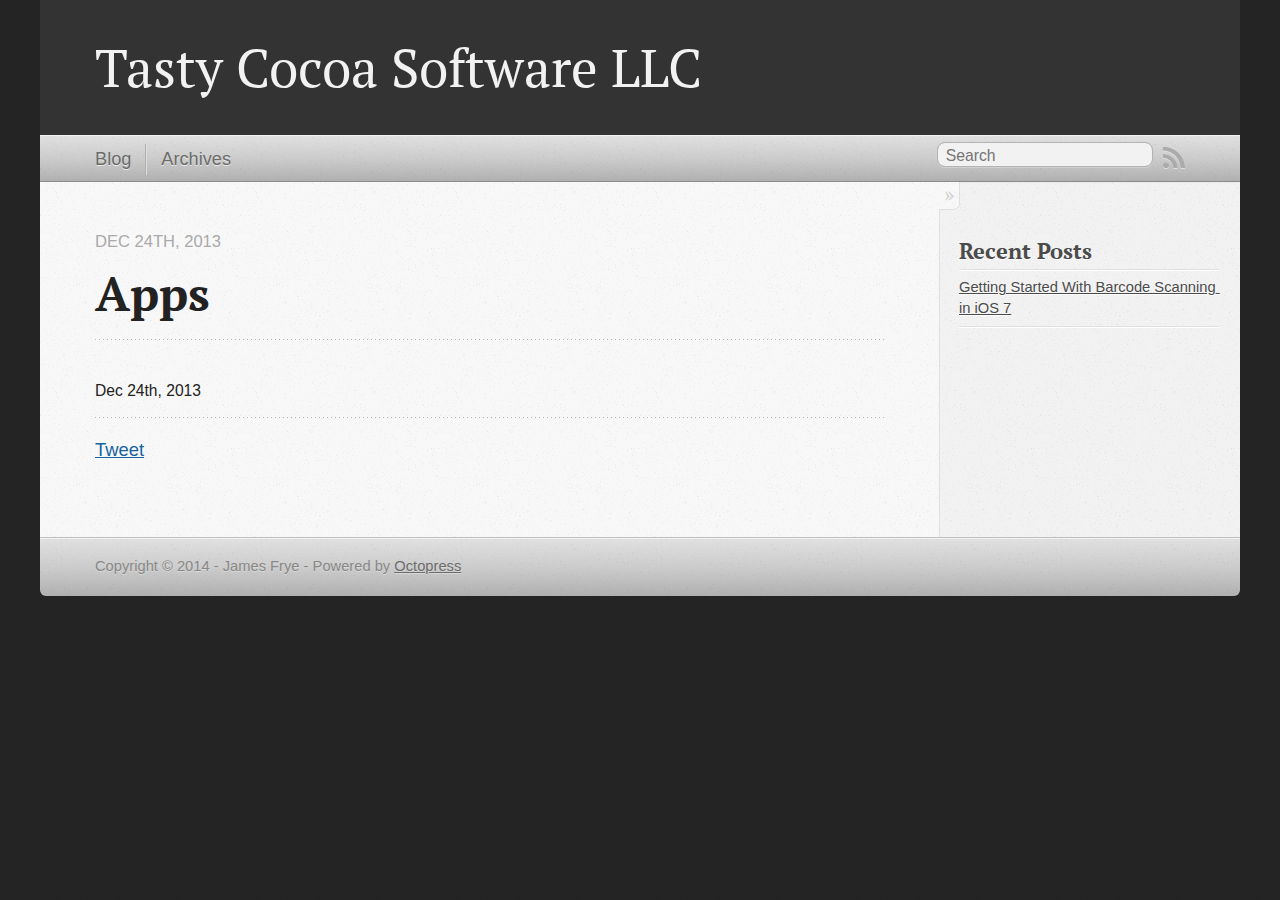
==== apps/index.html @ 14562b6c "Site updated at 2014-01-25 17:02:35 UTC" ====
<!DOCTYPE html>
<!--[if IEMobile 7 ]><html class="no-js iem7"><![endif]-->
<!--[if lt IE 9]><html class="no-js lte-ie8"><![endif]-->
<!--[if (gt IE 8)|(gt IEMobile 7)|!(IEMobile)|!(IE)]><!--><html class="no-js" lang="en"><!--<![endif]-->
<head>
  <meta charset="utf-8">
  <title>Apps - Tasty Cocoa Software LLC</title>
  <meta name="author" content="James Frye">

  
  <meta name="description" content=" Apps Dec 24th, 2013 Dec 24th, 2013 Tweet Recent Posts Getting Started With Barcode Scanning in iOS 7 ">
  

  <!-- http://t.co/dKP3o1e -->
  <meta name="HandheldFriendly" content="True">
  <meta name="MobileOptimized" content="320">
  <meta name="viewport" content="width=device-width, initial-scale=1">

  
  <link rel="canonical" href="http://www.tastycocoa.com/apps">
  <link href="/favicon.png" rel="icon">
  <link href="/stylesheets/screen.css" media="screen, projection" rel="stylesheet" type="text/css">
  <link href="/atom.xml" rel="alternate" title="Tasty Cocoa Software LLC" type="application/atom+xml">
  <script src="/javascripts/modernizr-2.0.js"></script>
  <script src="//ajax.googleapis.com/ajax/libs/jquery/1.9.1/jquery.min.js"></script>
  <script>!window.jQuery && document.write(unescape('%3Cscript src="./javascripts/libs/jquery.min.js"%3E%3C/script%3E'))</script>
  <script src="/javascripts/octopress.js" type="text/javascript"></script>
  <!--Fonts from Google"s Web font directory at http://google.com/webfonts -->
<link href="http://fonts.googleapis.com/css?family=PT+Serif:regular,italic,bold,bolditalic" rel="stylesheet" type="text/css">
<link href='http://fonts.googleapis.com/css?family=Source+Sans+Pro:400,700,400italic' rel='stylesheet' type='text/css'>

  

</head>

<body   >
  <header role="banner"><hgroup>
  <h1><a href="/">Tasty Cocoa Software LLC</a></h1>
</hgroup>

</header>
  <nav role="navigation"><ul class="subscription" data-subscription="rss">
  <li><a href="/atom.xml" rel="subscribe-rss" title="subscribe via RSS">RSS</a></li>
  
</ul>
  
<form action="http://google.com/search" method="get">
  <fieldset role="search">
    <input type="hidden" name="q" value="site:www.tastycocoa.com" />
    <input class="search" type="text" name="q" results="0" placeholder="Search"/>
  </fieldset>
</form>
  
<ul class="main-navigation">
  <li><a href="/">Blog</a></li>
  <li><a href="/blog/archives">Archives</a></li>
</ul>

</nav>
  <div id="main">
    <div id="content">
      <div>
<article role="article">
  
  <header>
    <h1 class="entry-title">Apps</h1>
    <p class="meta">








  


<time datetime="2013-12-24T15:42:00-05:00" pubdate data-updated="true">Dec 24<span>th</span>, 2013</time></p>
  </header>
  
  

  
    <footer>
      <p class="meta">
        
        








  


<time datetime="2013-12-24T15:42:00-05:00" pubdate data-updated="true">Dec 24<span>th</span>, 2013</time>
        
      </p>
      
        <div class="sharing">
  
  <a href="//twitter.com/share" class="twitter-share-button" data-url="http://www.tastycocoa.com/apps/index.html" data-via="" data-counturl="http://www.tastycocoa.com/apps/index.html" >Tweet</a>
  
  
  
</div>

      
    </footer>
  
</article>

</div>

<aside class="sidebar">
  
    <section>
  <h1>Recent Posts</h1>
  <ul id="recent_posts">
    
      <li class="post">
        <a href="/blog/2014/01/23/getting-started-with-barcode-scanning-in-ios-7/">Getting Started With Barcode Scanning in iOS 7</a>
      </li>
    
  </ul>
</section>





  
</aside>


    </div>
  </div>
  <footer role="contentinfo"><p>
  Copyright &copy; 2014 - James Frye -
  <span class="credit">Powered by <a href="http://octopress.org">Octopress</a></span>
</p>

</footer>
  







  <script type="text/javascript">
    (function(){
      var twitterWidgets = document.createElement('script');
      twitterWidgets.type = 'text/javascript';
      twitterWidgets.async = true;
      twitterWidgets.src = '//platform.twitter.com/widgets.js';
      document.getElementsByTagName('head')[0].appendChild(twitterWidgets);
    })();
  </script>




<script src="//ajax.googleapis.com/ajax/libs/jquery/1.9.1/jquery.min.js"></script>
<script>window.jQuery || document.write('<script src="js/vendor/jquery-1.9.1.min.js"><\/script>')</script>
<script src="/javascripts/aharris.js"></script>

</body>
</html>
---- stylesheets/screen.css ----
html,body,div,span,applet,object,iframe,h1,h2,h3,h4,h5,h6,p,blockquote,pre,a,abbr,acronym,address,big,cite,code,del,dfn,em,img,ins,kbd,q,s,samp,small,strike,strong,sub,sup,tt,var,b,u,i,center,dl,dt,dd,ol,ul,li,fieldset,form,label,legend,table,caption,tbody,tfoot,thead,tr,th,td,article,aside,canvas,details,embed,figure,figcaption,footer,header,hgroup,menu,nav,output,ruby,section,summary,time,mark,audio,video{margin:0;padding:0;border:0;font:inherit;font-size:100%;vertical-align:baseline}html{line-height:1}ol,ul{list-style:none}table{border-collapse:collapse;border-spacing:0}caption,th,td{text-align:left;font-weight:normal;vertical-align:middle}q,blockquote{quotes:none}q:before,q:after,blockquote:before,blockquote:after{content:"";content:none}a img{border:none}article,aside,details,figcaption,figure,footer,header,hgroup,menu,nav,section,summary{display:block}a{color:#1863a1}a:visited{color:#751590}a:focus{color:#0181eb}a:hover{color:#0181eb}a:active{color:#01579f}aside.sidebar a{color:#222}aside.sidebar a:focus{color:#0181eb}aside.sidebar a:hover{color:#0181eb}aside.sidebar a:active{color:#01579f}a{-webkit-transition:color 0.3s;-moz-transition:color 0.3s;-o-transition:color 0.3s;transition:color 0.3s}html{background:#252525 url('/images/line-tile.png?1390667266') top left}body>div{background:#f2f2f2 url('/images/noise.png?1390667266') top left;border-bottom:1px solid #bfbfbf}body>div>div{background:#f8f8f8 url('/images/noise.png?1390667266') top left;border-right:1px solid #e0e0e0}.heading,body>header h1,h1,h2,h3,h4,h5,h6{font-family:"PT Serif","Georgia","Helvetica Neue",Arial,sans-serif}.sans,body>header h2,article header p.meta,article>footer,#content .blog-index footer,html .gist .gist-file .gist-meta,#blog-archives a.category,#blog-archives time,aside.sidebar section,body>footer{font-family:"PT Sans","Helvetica Neue",Arial,sans-serif}.serif,body,#content .blog-index a[rel=full-article]{font-family:"PT Serif",Georgia,Times,"Times New Roman",serif}.mono,pre,code,tt,p code,li code{font-family:Menlo,Monaco,"Andale Mono","lucida console","Courier New",monospace}body>header h1{font-size:2.2em;font-family:"PT Serif","Georgia","Helvetica Neue",Arial,sans-serif;font-weight:normal;line-height:1.2em;margin-bottom:0.6667em}body>header h2{font-family:"PT Serif","Georgia","Helvetica Neue",Arial,sans-serif}body{line-height:1.5em;color:#222}h1{font-size:2.2em;line-height:1.2em}@media only screen and (min-width: 992px){body{font-size:1.15em}h1{font-size:2.6em;line-height:1.2em}}h1,h2,h3,h4,h5,h6{text-rendering:optimizelegibility;margin-bottom:1em;font-weight:bold}h2,section h1{font-size:1.5em}h3,section h2,section section h1{font-size:1.3em}h4,section h3,section section h2,section section section h1{font-size:1em}h5,section h4,section section h3{font-size:.9em}h6,section h5,section section h4,section section section h3{font-size:.8em}p,article blockquote,ul,ol{margin-bottom:1.5em}ul{list-style-type:disc}ul ul{list-style-type:circle;margin-bottom:0px}ul ul ul{list-style-type:square;margin-bottom:0px}ol{list-style-type:decimal}ol ol{list-style-type:lower-alpha;margin-bottom:0px}ol ol ol{list-style-type:lower-roman;margin-bottom:0px}ul,ul ul,ul ol,ol,ol ul,ol ol{margin-left:1.3em}ul ul,ul ol,ol ul,ol ol{margin-bottom:0em}strong{font-weight:bold}em{font-style:italic}sup,sub{font-size:0.75em;position:relative;display:inline-block;padding:0 .2em;line-height:.8em}sup{top:-.5em}sub{bottom:-.5em}a[rev='footnote']{font-size:.75em;padding:0 .3em;line-height:1}q{font-style:italic}q:before{content:"\201C"}q:after{content:"\201D"}em,dfn{font-style:italic}strong,dfn{font-weight:bold}del,s{text-decoration:line-through}abbr,acronym{border-bottom:1px dotted;cursor:help}hr{margin-bottom:0.2em}small{font-size:.8em}big{font-size:1.2em}article blockquote{font-style:italic;position:relative;font-size:1.2em;line-height:1.5em;padding-left:1em;border-left:4px solid rgba(170,170,170,0.5)}article blockquote cite{font-style:italic}article blockquote cite a{color:#aaa !important;word-wrap:break-word}article blockquote cite:before{content:'\2014';padding-right:.3em;padding-left:.3em;color:#aaa}@media only screen and (min-width: 992px){article blockquote{padding-left:1.5em;border-left-width:4px}}.pullquote-right:before,.pullquote-left:before{padding:0;border:none;content:attr(data-pullquote);float:right;width:45%;margin:.5em 0 1em 1.5em;position:relative;top:7px;font-size:1.4em;line-height:1.45em}.pullquote-left:before{float:left;margin:.5em 1.5em 1em 0}.force-wrap,article a,aside.sidebar a{white-space:-moz-pre-wrap;white-space:-pre-wrap;white-space:-o-pre-wrap;white-space:pre-wrap;word-wrap:break-word}.group,body>header,body>nav,body>footer,body #content>article,body #content>div>article,body #content>div>section,body div.pagination,aside.sidebar,#main,#content,.sidebar{*zoom:1}.group:after,body>header:after,body>nav:after,body>footer:after,body #content>article:after,body #content>div>section:after,body div.pagination:after,#main:after,#content:after,.sidebar:after{content:"";display:table;clear:both}body{-webkit-text-size-adjust:none;max-width:1200px;position:relative;margin:0 auto}body>header,body>nav,body>footer,body #content>article,body #content>div>article,body #content>div>section{padding-left:18px;padding-right:18px}@media only screen and (min-width: 480px){body>header,body>nav,body>footer,body #content>article,body #content>div>article,body #content>div>section{padding-left:25px;padding-right:25px}}@media only screen and (min-width: 768px){body>header,body>nav,body>footer,body #content>article,body #content>div>article,body #content>div>section{padding-left:35px;padding-right:35px}}@media only screen and (min-width: 992px){body>header,body>nav,body>footer,body #content>article,body #content>div>article,body #content>div>section{padding-left:55px;padding-right:55px}}body div.pagination{margin-left:18px;margin-right:18px}@media only screen and (min-width: 480px){body div.pagination{margin-left:25px;margin-right:25px}}@media only screen and (min-width: 768px){body div.pagination{margin-left:35px;margin-right:35px}}@media only screen and (min-width: 992px){body div.pagination{margin-left:55px;margin-right:55px}}body>header{font-size:1em;padding-top:1.5em;padding-bottom:1.5em}#content{overflow:hidden}#content>div,#content>article{width:100%}aside.sidebar{float:none;padding:0 18px 1px;background-color:#f7f7f7;border-top:1px solid #e0e0e0}.flex-content,article img,article video,article .flash-video,aside.sidebar img{max-width:100%;height:auto}.basic-alignment.left,article img.left,article video.left,article .left.flash-video,aside.sidebar img.left{float:left;margin-right:1.5em}.basic-alignment.right,article img.right,article video.right,article .right.flash-video,aside.sidebar img.right{float:right;margin-left:1.5em}.basic-alignment.center,article img.center,article video.center,article .center.flash-video,aside.sidebar img.center{display:block;margin:0 auto 1.5em}.basic-alignment.left,article img.left,article video.left,article .left.flash-video,aside.sidebar img.left,.basic-alignment.right,article img.right,article video.right,article .right.flash-video,aside.sidebar img.right{margin-bottom:.8em}.toggle-sidebar,.no-sidebar .toggle-sidebar{display:none}@media only screen and (min-width: 750px){body.sidebar-footer aside.sidebar{float:none;width:auto;clear:left;margin:0;padding:0 35px 1px;background-color:#f7f7f7;border-top:1px solid #eaeaea}body.sidebar-footer aside.sidebar section.odd,body.sidebar-footer aside.sidebar section.even{float:left;width:48%}body.sidebar-footer aside.sidebar section.odd{margin-left:0}body.sidebar-footer aside.sidebar section.even{margin-left:4%}body.sidebar-footer aside.sidebar.thirds section{width:30%;margin-left:5%}body.sidebar-footer aside.sidebar.thirds section.first{margin-left:0;clear:both}}body.sidebar-footer #content{margin-right:0px}body.sidebar-footer .toggle-sidebar{display:none}@media only screen and (min-width: 550px){body>header{font-size:1em}}@media only screen and (min-width: 750px){aside.sidebar{float:none;width:auto;clear:left;margin:0;padding:0 35px 1px;background-color:#f7f7f7;border-top:1px solid #eaeaea}aside.sidebar section.odd,aside.sidebar section.even{float:left;width:48%}aside.sidebar section.odd{margin-left:0}aside.sidebar section.even{margin-left:4%}aside.sidebar.thirds section{width:30%;margin-left:5%}aside.sidebar.thirds section.first{margin-left:0;clear:both}}@media only screen and (min-width: 768px){body{-webkit-text-size-adjust:auto}body>header{font-size:1.2em}#main{padding:0;margin:0 auto}#content{overflow:visible;margin-right:240px;position:relative}.no-sidebar #content{margin-right:0;border-right:0}.collapse-sidebar #content{margin-right:20px}#content>div,#content>article{padding-top:17.5px;padding-bottom:17.5px;float:left}aside.sidebar{width:210px;padding:0 15px 15px;background:none;clear:none;float:left;margin:0 -100% 0 0}aside.sidebar section{width:auto;margin-left:0}aside.sidebar section.odd,aside.sidebar section.even{float:none;width:auto;margin-left:0}.collapse-sidebar aside.sidebar{float:none;width:auto;clear:left;margin:0;padding:0 35px 1px;background-color:#f7f7f7;border-top:1px solid #eaeaea}.collapse-sidebar aside.sidebar section.odd,.collapse-sidebar aside.sidebar section.even{float:left;width:48%}.collapse-sidebar aside.sidebar section.odd{margin-left:0}.collapse-sidebar aside.sidebar section.even{margin-left:4%}.collapse-sidebar aside.sidebar.thirds section{width:30%;margin-left:5%}.collapse-sidebar aside.sidebar.thirds section.first{margin-left:0;clear:both}}@media only screen and (min-width: 992px){body>header{font-size:1.3em}#content{margin-right:300px}#content>div,#content>article{padding-top:27.5px;padding-bottom:27.5px}aside.sidebar{width:260px;padding:1.2em 20px 20px}.collapse-sidebar aside.sidebar{padding-left:55px;padding-right:55px}}@media only screen and (min-width: 768px){ul,ol{margin-left:0}}body>header{background:#333}body>header h1{display:inline-block;margin:0}body>header h1 a,body>header h1 a:visited,body>header h1 a:hover{color:#f2f2f2;text-decoration:none}body>header h2{margin:.2em 0 0;font-size:1em;color:#aaa;font-weight:normal}body>nav{position:relative;background-color:#ccc;background:url('/images/noise.png?1390667266'),-webkit-gradient(linear, 50% 0%, 50% 100%, color-stop(0%, #e0e0e0), color-stop(50%, #cccccc), color-stop(100%, #b0b0b0));background:url('/images/noise.png?1390667266'),-webkit-linear-gradient(#e0e0e0,#cccccc,#b0b0b0);background:url('/images/noise.png?1390667266'),-moz-linear-gradient(#e0e0e0,#cccccc,#b0b0b0);background:url('/images/noise.png?1390667266'),-o-linear-gradient(#e0e0e0,#cccccc,#b0b0b0);background:url('/images/noise.png?1390667266'),linear-gradient(#e0e0e0,#cccccc,#b0b0b0);border-top:1px solid #f2f2f2;border-bottom:1px solid #8c8c8c;padding-top:.35em;padding-bottom:.35em}body>nav form{-webkit-background-clip:padding;-moz-background-clip:padding;background-clip:padding-box;margin:0;padding:0}body>nav form .search{padding:.3em .5em 0;font-size:.85em;font-family:"PT Sans","Helvetica Neue",Arial,sans-serif;line-height:1.1em;width:95%;-webkit-border-radius:0.5em;-moz-border-radius:0.5em;-ms-border-radius:0.5em;-o-border-radius:0.5em;border-radius:0.5em;-webkit-background-clip:padding;-moz-background-clip:padding;background-clip:padding-box;-webkit-box-shadow:#d1d1d1 0 1px;-moz-box-shadow:#d1d1d1 0 1px;box-shadow:#d1d1d1 0 1px;background-color:#f2f2f2;border:1px solid #b3b3b3;color:#888}body>nav form .search:focus{color:#444;border-color:#80b1df;-webkit-box-shadow:#80b1df 0 0 4px,#80b1df 0 0 3px inset;-moz-box-shadow:#80b1df 0 0 4px,#80b1df 0 0 3px inset;box-shadow:#80b1df 0 0 4px,#80b1df 0 0 3px inset;background-color:#fff;outline:none}body>nav fieldset[role=search]{float:right;width:48%}body>nav fieldset.mobile-nav{float:left;width:48%}body>nav fieldset.mobile-nav select{width:100%;font-size:.8em;border:1px solid #888}body>nav ul{display:none}@media only screen and (min-width: 550px){body>nav{font-size:.9em}body>nav ul{margin:0;padding:0;border:0;overflow:hidden;*zoom:1;float:left;display:block;padding-top:.15em}body>nav ul li{list-style-image:none;list-style-type:none;margin-left:0;white-space:nowrap;display:inline;float:left;padding-left:0;padding-right:0}body>nav ul li:first-child,body>nav ul li.first{padding-left:0}body>nav ul li:last-child{padding-right:0}body>nav ul li.last{padding-right:0}body>nav ul.subscription{margin-left:.8em;float:right}body>nav ul.subscription li:last-child a{padding-right:0}body>nav ul li{margin:0}body>nav a{color:#6b6b6b;font-family:"PT Sans","Helvetica Neue",Arial,sans-serif;text-shadow:#ebebeb 0 1px;float:left;text-decoration:none;font-size:1.1em;padding:.1em 0;line-height:1.5em}body>nav a:visited{color:#6b6b6b}body>nav a:hover{color:#2b2b2b}body>nav li+li{border-left:1px solid #b0b0b0;margin-left:.8em}body>nav li+li a{padding-left:.8em;border-left:1px solid #dedede}body>nav form{float:right;text-align:left;padding-left:.8em;width:175px}body>nav form .search{width:93%;font-size:.95em;line-height:1.2em}body>nav ul[data-subscription$=email]+form{width:97px}body>nav ul[data-subscription$=email]+form .search{width:91%}body>nav fieldset.mobile-nav{display:none}body>nav fieldset[role=search]{width:99%}}@media only screen and (min-width: 992px){body>nav form{width:215px}body>nav ul[data-subscription$=email]+form{width:147px}}.no-placeholder body>nav .search{background:#f2f2f2 url('/images/search.png?1390667266') 0.3em 0.25em no-repeat;text-indent:1.3em}@media only screen and (min-width: 550px){.maskImage body>nav ul[data-subscription$=email]+form{width:123px}}@media only screen and (min-width: 992px){.maskImage body>nav ul[data-subscription$=email]+form{width:173px}}.maskImage ul.subscription{position:relative;top:.2em}.maskImage ul.subscription li,.maskImage ul.subscription a{border:0;padding:0}.maskImage a[rel=subscribe-rss]{position:relative;top:0px;text-indent:-999999em;background-color:#dedede;border:0;padding:0}.maskImage a[rel=subscribe-rss],.maskImage a[rel=subscribe-rss]:after{-webkit-mask-image:url('/images/rss.png?1390667266');-moz-mask-image:url('/images/rss.png?1390667266');-ms-mask-image:url('/images/rss.png?1390667266');-o-mask-image:url('/images/rss.png?1390667266');mask-image:url('/images/rss.png?1390667266');-webkit-mask-repeat:no-repeat;-moz-mask-repeat:no-repeat;-ms-mask-repeat:no-repeat;-o-mask-repeat:no-repeat;mask-repeat:no-repeat;width:22px;height:22px}.maskImage a[rel=subscribe-rss]:after{content:"";position:absolute;top:-1px;left:0;background-color:#ababab}.maskImage a[rel=subscribe-rss]:hover:after{background-color:#9e9e9e}.maskImage a[rel=subscribe-email]{position:relative;top:0px;text-indent:-999999em;background-color:#dedede;border:0;padding:0}.maskImage a[rel=subscribe-email],.maskImage a[rel=subscribe-email]:after{-webkit-mask-image:url('/images/email.png?1390667266');-moz-mask-image:url('/images/email.png?1390667266');-ms-mask-image:url('/images/email.png?1390667266');-o-mask-image:url('/images/email.png?1390667266');mask-image:url('/images/email.png?1390667266');-webkit-mask-repeat:no-repeat;-moz-mask-repeat:no-repeat;-ms-mask-repeat:no-repeat;-o-mask-repeat:no-repeat;mask-repeat:no-repeat;width:28px;height:22px}.maskImage a[rel=subscribe-email]:after{content:"";position:absolute;top:-1px;left:0;background-color:#ababab}.maskImage a[rel=subscribe-email]:hover:after{background-color:#9e9e9e}article{padding-top:1em}article header{position:relative;padding-top:2em;padding-bottom:1em;margin-bottom:1em;background:url('[data-uri]') bottom left repeat-x}article header h1{margin:0}article header h1 a{text-decoration:none}article header h1 a:hover{text-decoration:underline}article header p{font-size:.9em;color:#aaa;margin:0}article header p.meta{text-transform:uppercase;position:absolute;top:0}@media only screen and (min-width: 768px){article header{margin-bottom:1.5em;padding-bottom:1em;background:url('[data-uri]') bottom left repeat-x}}article h2{padding-top:0.8em;background:url('[data-uri]') top left repeat-x}.entry-content article h2:first-child,article header+h2{padding-top:0}article h2:first-child,article header+h2{background:none}article .feature{padding-top:.5em;margin-bottom:1em;padding-bottom:1em;background:url('[data-uri]') bottom left repeat-x;font-size:2.0em;font-style:italic;line-height:1.3em}article img,article video,article .flash-video{-webkit-border-radius:0.3em;-moz-border-radius:0.3em;-ms-border-radius:0.3em;-o-border-radius:0.3em;border-radius:0.3em;-webkit-box-shadow:rgba(0,0,0,0.15) 0 1px 4px;-moz-box-shadow:rgba(0,0,0,0.15) 0 1px 4px;box-shadow:rgba(0,0,0,0.15) 0 1px 4px;-webkit-box-sizing:border-box;-moz-box-sizing:border-box;box-sizing:border-box;border:#fff 0.5em solid}article video,article .flash-video{margin:0 auto 1.5em}article video{display:block;width:100%}article .flash-video>div{position:relative;display:block;padding-bottom:56.25%;padding-top:1px;height:0;overflow:hidden}article .flash-video>div iframe,article .flash-video>div object,article .flash-video>div embed{position:absolute;top:0;left:0;width:100%;height:100%}article>footer{padding-bottom:2.5em;margin-top:2em}article>footer p.meta{margin-bottom:.8em;font-size:.85em;clear:both;overflow:hidden}.blog-index article+article{background:url('[data-uri]') top left repeat-x}#content .blog-index{padding-top:0;padding-bottom:0}#content .blog-index article{padding-top:2em}#content .blog-index article header{background:none;padding-bottom:0}#content .blog-index article h1{font-size:2.2em}#content .blog-index article h1 a{color:inherit}#content .blog-index article h1 a:hover{color:#0181eb}#content .blog-index a[rel=full-article]{background:#ebebeb;display:inline-block;padding:.4em .8em;margin-right:.5em;text-decoration:none;color:#666;-webkit-transition:background-color 0.5s;-moz-transition:background-color 0.5s;-o-transition:background-color 0.5s;transition:background-color 0.5s}#content .blog-index a[rel=full-article]:hover{background:#0181eb;text-shadow:none;color:#f8f8f8}#content .blog-index footer{margin-top:1em}.separator,article>footer .byline+time:before,article>footer time+time:before,article>footer .comments:before,article>footer .byline ~ .categories:before{content:"\2022 ";padding:0 .4em 0 .2em;display:inline-block}#content div.pagination{text-align:center;font-size:.95em;position:relative;background:url('[data-uri]') top left repeat-x;padding-top:1.5em;padding-bottom:1.5em}#content div.pagination a{text-decoration:none;color:#aaa}#content div.pagination a.prev{position:absolute;left:0}#content div.pagination a.next{position:absolute;right:0}#content div.pagination a:hover{color:#0181eb}#content div.pagination a[href*=archive]:before,#content div.pagination a[href*=archive]:after{content:'\2014';padding:0 .3em}p.meta+.sharing{padding-top:1em;padding-left:0;background:url('[data-uri]') top left repeat-x}#fb-root{display:none}.highlight,html .gist .gist-file .gist-syntax .gist-highlight{border:1px solid #05232b !important}.highlight table td.code,html .gist .gist-file .gist-syntax .gist-highlight table td.code{width:100%}.highlight .line-numbers,html .gist .gist-file .gist-syntax .highlight .line_numbers{text-align:right;font-size:13px;line-height:1.45em;background:#073642 url('/images/noise.png?1390667266') top left !important;border-right:1px solid #00232c !important;-webkit-box-shadow:#083e4b -1px 0 inset;-moz-box-shadow:#083e4b -1px 0 inset;box-shadow:#083e4b -1px 0 inset;text-shadow:#021014 0 -1px;padding:.8em !important;-webkit-border-radius:0;-moz-border-radius:0;-ms-border-radius:0;-o-border-radius:0;border-radius:0}.highlight .line-numbers span,html .gist .gist-file .gist-syntax .highlight .line_numbers span{color:#586e75 !important}figure.code,.gist-file,pre{-webkit-box-shadow:rgba(0,0,0,0.06) 0 0 10px;-moz-box-shadow:rgba(0,0,0,0.06) 0 0 10px;box-shadow:rgba(0,0,0,0.06) 0 0 10px}figure.code .highlight pre,.gist-file .highlight pre,pre .highlight pre{-webkit-box-shadow:none;-moz-box-shadow:none;box-shadow:none}.gist .highlight *::-moz-selection,figure.code .highlight *::-moz-selection{background:#386774;color:inherit;text-shadow:#002b36 0 1px}.gist .highlight *::-webkit-selection,figure.code .highlight *::-webkit-selection{background:#386774;color:inherit;text-shadow:#002b36 0 1px}.gist .highlight *::selection,figure.code .highlight *::selection{background:#386774;color:inherit;text-shadow:#002b36 0 1px}html .gist .gist-file{margin-bottom:1.8em;position:relative;border:none;padding-top:26px !important}html .gist .gist-file .highlight{margin-bottom:0}html .gist .gist-file .gist-syntax{border-bottom:0 !important;background:none !important}html .gist .gist-file .gist-syntax .gist-highlight{background:#002b36 !important}html .gist .gist-file .gist-syntax .highlight pre{padding:0}html .gist .gist-file .gist-meta{padding:.6em 0.8em;border:1px solid #083e4b !important;color:#586e75;font-size:.7em !important;background:#073642 url('/images/noise.png?1390667266') top left;line-height:1.5em}html .gist .gist-file .gist-meta a{color:#75878b !important;text-decoration:none}html .gist .gist-file .gist-meta a:hover{text-decoration:underline}html .gist .gist-file .gist-meta a:hover{color:#93a1a1 !important}html .gist .gist-file .gist-meta a[href*='#file']{position:absolute;top:0;left:0;right:-10px;color:#474747 !important}html .gist .gist-file .gist-meta a[href*='#file']:hover{color:#1863a1 !important}html .gist .gist-file .gist-meta a[href*=raw]{top:.4em}pre{background:#002b36 url('/images/noise.png?1390667266') top left;-webkit-border-radius:0.4em;-moz-border-radius:0.4em;-ms-border-radius:0.4em;-o-border-radius:0.4em;border-radius:0.4em;border:1px solid #05232b;line-height:1.45em;font-size:13px;margin-bottom:2.1em;padding:.8em 1em;color:#93a1a1;overflow:auto}h3.filename+pre{-moz-border-radius-topleft:0px;-webkit-border-top-left-radius:0px;border-top-left-radius:0px;-moz-border-radius-topright:0px;-webkit-border-top-right-radius:0px;border-top-right-radius:0px}p code,li code{display:inline-block;white-space:no-wrap;background:#fff;font-size:.8em;line-height:1.5em;color:#555;border:1px solid #ddd;-webkit-border-radius:0.4em;-moz-border-radius:0.4em;-ms-border-radius:0.4em;-o-border-radius:0.4em;border-radius:0.4em;padding:0 .3em;margin:-1px 0}p pre code,li pre code{font-size:1em !important;background:none;border:none}.pre-code,html .gist .gist-file .gist-syntax .highlight pre,.highlight code{font-family:Menlo,Monaco,"Andale Mono","lucida console","Courier New",monospace !important;overflow:scroll;overflow-y:hidden;display:block;padding:.8em;overflow-x:auto;line-height:1.45em;background:#002b36 url('/images/noise.png?1390667266') top left !important;color:#93a1a1 !important}.pre-code span,html .gist .gist-file .gist-syntax .highlight pre span,.highlight code span{color:#93a1a1 !important}.pre-code span,html .gist .gist-file .gist-syntax .highlight pre span,.highlight code span{font-style:normal !important;font-weight:normal !important}.pre-code .c,html .gist .gist-file .gist-syntax .highlight pre .c,.highlight code .c{color:#586e75 !important;font-style:italic !important}.pre-code .cm,html .gist .gist-file .gist-syntax .highlight pre .cm,.highlight code .cm{color:#586e75 !important;font-style:italic !important}.pre-code .cp,html .gist .gist-file .gist-syntax .highlight pre .cp,.highlight code .cp{color:#586e75 !important;font-style:italic !important}.pre-code .c1,html .gist .gist-file .gist-syntax .highlight pre .c1,.highlight code .c1{color:#586e75 !important;font-style:italic !important}.pre-code .cs,html .gist .gist-file .gist-syntax .highlight pre .cs,.highlight code .cs{color:#586e75 !important;font-weight:bold !important;font-style:italic !important}.pre-code .err,html .gist .gist-file .gist-syntax .highlight pre .err,.highlight code .err{color:#dc322f !important;background:none !important}.pre-code .k,html .gist .gist-file .gist-syntax .highlight pre .k,.highlight code .k{color:#cb4b16 !important}.pre-code .o,html .gist .gist-file .gist-syntax .highlight pre .o,.highlight code .o{color:#93a1a1 !important;font-weight:bold !important}.pre-code .p,html .gist .gist-file .gist-syntax .highlight pre .p,.highlight code .p{color:#93a1a1 !important}.pre-code .ow,html .gist .gist-file .gist-syntax .highlight pre .ow,.highlight code .ow{color:#2aa198 !important;font-weight:bold !important}.pre-code .gd,html .gist .gist-file .gist-syntax .highlight pre .gd,.highlight code .gd{color:#93a1a1 !important;background-color:#372c34 !important;display:inline-block}.pre-code .gd .x,html .gist .gist-file .gist-syntax .highlight pre .gd .x,.highlight code .gd .x{color:#93a1a1 !important;background-color:#4d2d33 !important;display:inline-block}.pre-code .ge,html .gist .gist-file .gist-syntax .highlight pre .ge,.highlight code .ge{color:#93a1a1 !important;font-style:italic !important}.pre-code .gh,html .gist .gist-file .gist-syntax .highlight pre .gh,.highlight code .gh{color:#586e75 !important}.pre-code .gi,html .gist .gist-file .gist-syntax .highlight pre .gi,.highlight code .gi{color:#93a1a1 !important;background-color:#1a412b !important;display:inline-block}.pre-code .gi .x,html .gist .gist-file .gist-syntax .highlight pre .gi .x,.highlight code .gi .x{color:#93a1a1 !important;background-color:#355720 !important;display:inline-block}.pre-code .gs,html .gist .gist-file .gist-syntax .highlight pre .gs,.highlight code .gs{color:#93a1a1 !important;font-weight:bold !important}.pre-code .gu,html .gist .gist-file .gist-syntax .highlight pre .gu,.highlight code .gu{color:#6c71c4 !important}.pre-code .kc,html .gist .gist-file .gist-syntax .highlight pre .kc,.highlight code .kc{color:#859900 !important;font-weight:bold !important}.pre-code .kd,html .gist .gist-file .gist-syntax .highlight pre .kd,.highlight code .kd{color:#268bd2 !important}.pre-code .kp,html .gist .gist-file .gist-syntax .highlight pre .kp,.highlight code .kp{color:#cb4b16 !important;font-weight:bold !important}.pre-code .kr,html .gist .gist-file .gist-syntax .highlight pre .kr,.highlight code .kr{color:#d33682 !important;font-weight:bold !important}.pre-code .kt,html .gist .gist-file .gist-syntax .highlight pre .kt,.highlight code .kt{color:#2aa198 !important}.pre-code .n,html .gist .gist-file .gist-syntax .highlight pre .n,.highlight code .n{color:#268bd2 !important}.pre-code .na,html .gist .gist-file .gist-syntax .highlight pre .na,.highlight code .na{color:#268bd2 !important}.pre-code .nb,html .gist .gist-file .gist-syntax .highlight pre .nb,.highlight code .nb{color:#859900 !important}.pre-code .nc,html .gist .gist-file .gist-syntax .highlight pre .nc,.highlight code .nc{color:#d33682 !important}.pre-code .no,html .gist .gist-file .gist-syntax .highlight pre .no,.highlight code .no{color:#b58900 !important}.pre-code .nl,html .gist .gist-file .gist-syntax .highlight pre .nl,.highlight code .nl{color:#859900 !important}.pre-code .ne,html .gist .gist-file .gist-syntax .highlight pre .ne,.highlight code .ne{color:#268bd2 !important;font-weight:bold !important}.pre-code .nf,html .gist .gist-file .gist-syntax .highlight pre .nf,.highlight code .nf{color:#268bd2 !important;font-weight:bold !important}.pre-code .nn,html .gist .gist-file .gist-syntax .highlight pre .nn,.highlight code .nn{color:#b58900 !important}.pre-code .nt,html .gist .gist-file .gist-syntax .highlight pre .nt,.highlight code .nt{color:#268bd2 !important;font-weight:bold !important}.pre-code .nx,html .gist .gist-file .gist-syntax .highlight pre .nx,.highlight code .nx{color:#b58900 !important}.pre-code .vg,html .gist .gist-file .gist-syntax .highlight pre .vg,.highlight code .vg{color:#268bd2 !important}.pre-code .vi,html .gist .gist-file .gist-syntax .highlight pre .vi,.highlight code .vi{color:#268bd2 !important}.pre-code .nv,html .gist .gist-file .gist-syntax .highlight pre .nv,.highlight code .nv{color:#268bd2 !important}.pre-code .mf,html .gist .gist-file .gist-syntax .highlight pre .mf,.highlight code .mf{color:#2aa198 !important}.pre-code .m,html .gist .gist-file .gist-syntax .highlight pre .m,.highlight code .m{color:#2aa198 !important}.pre-code .mh,html .gist .gist-file .gist-syntax .highlight pre .mh,.highlight code .mh{color:#2aa198 !important}.pre-code .mi,html .gist .gist-file .gist-syntax .highlight pre .mi,.highlight code .mi{color:#2aa198 !important}.pre-code .s,html .gist .gist-file .gist-syntax .highlight pre .s,.highlight code .s{color:#2aa198 !important}.pre-code .sd,html .gist .gist-file .gist-syntax .highlight pre .sd,.highlight code .sd{color:#2aa198 !important}.pre-code .s2,html .gist .gist-file .gist-syntax .highlight pre .s2,.highlight code .s2{color:#2aa198 !important}.pre-code .se,html .gist .gist-file .gist-syntax .highlight pre .se,.highlight code .se{color:#dc322f !important}.pre-code .si,html .gist .gist-file .gist-syntax .highlight pre .si,.highlight code .si{color:#268bd2 !important}.pre-code .sr,html .gist .gist-file .gist-syntax .highlight pre .sr,.highlight code .sr{color:#2aa198 !important}.pre-code .s1,html .gist .gist-file .gist-syntax .highlight pre .s1,.highlight code .s1{color:#2aa198 !important}.pre-code div .gd,html .gist .gist-file .gist-syntax .highlight pre div .gd,.highlight code div .gd,.pre-code div .gd .x,html .gist .gist-file .gist-syntax .highlight pre div .gd .x,.highlight code div .gd .x,.pre-code div .gi,html .gist .gist-file .gist-syntax .highlight pre div .gi,.highlight code div .gi,.pre-code div .gi .x,html .gist .gist-file .gist-syntax .highlight pre div .gi .x,.highlight code div .gi .x{display:inline-block;width:100%}.highlight,.gist-highlight{margin-bottom:1.8em;background:#002b36;overflow-y:hidden;overflow-x:auto}.highlight pre,.gist-highlight pre{background:none;-webkit-border-radius:0px;-moz-border-radius:0px;-ms-border-radius:0px;-o-border-radius:0px;border-radius:0px;border:none;padding:0;margin-bottom:0}pre::-webkit-scrollbar,.highlight::-webkit-scrollbar,.gist-highlight::-webkit-scrollbar{height:.5em;background:rgba(255,255,255,0.15)}pre::-webkit-scrollbar-thumb:horizontal,.highlight::-webkit-scrollbar-thumb:horizontal,.gist-highlight::-webkit-scrollbar-thumb:horizontal{background:rgba(255,255,255,0.2);-webkit-border-radius:4px;border-radius:4px}.highlight code{background:#000}figure.code{background:none;padding:0;border:0;margin-bottom:1.5em}figure.code pre{margin-bottom:0}figure.code figcaption{position:relative}figure.code .highlight{margin-bottom:0}.code-title,html .gist .gist-file .gist-meta a[href*='#file'],h3.filename,figure.code figcaption{text-align:center;font-size:13px;line-height:2em;text-shadow:#cbcccc 0 1px 0;color:#474747;font-weight:normal;margin-bottom:0;-moz-border-radius-topleft:5px;-webkit-border-top-left-radius:5px;border-top-left-radius:5px;-moz-border-radius-topright:5px;-webkit-border-top-right-radius:5px;border-top-right-radius:5px;font-family:"Helvetica Neue", Arial, "Lucida Grande", "Lucida Sans Unicode", Lucida, sans-serif;background:#aaa url('/images/code_bg.png?1390667266') top repeat-x;border:1px solid #565656;border-top-color:#cbcbcb;border-left-color:#a5a5a5;border-right-color:#a5a5a5;border-bottom:0}.download-source,html .gist .gist-file .gist-meta a[href*=raw],figure.code figcaption a{position:absolute;right:.8em;text-decoration:none;color:#666 !important;z-index:1;font-size:13px;text-shadow:#cbcccc 0 1px 0;padding-left:3em}.download-source:hover,html .gist .gist-file .gist-meta a[href*=raw]:hover,figure.code figcaption a:hover{text-decoration:underline}#archive #content>div,#archive #content>div>article{padding-top:0}#blog-archives{color:#aaa}#blog-archives article{padding:1em 0 1em;position:relative;background:url('[data-uri]') bottom left repeat-x}#blog-archives article:last-child{background:none}#blog-archives article footer{padding:0;margin:0}#blog-archives h1{color:#222;margin-bottom:.3em}#blog-archives h2{display:none}#blog-archives h1{font-size:1.5em}#blog-archives h1 a{text-decoration:none;color:inherit;font-weight:normal;display:inline-block}#blog-archives h1 a:hover{text-decoration:underline}#blog-archives h1 a:hover{color:#0181eb}#blog-archives a.category,#blog-archives time{color:#aaa}#blog-archives .entry-content{display:none}#blog-archives time{font-size:.9em;line-height:1.2em}#blog-archives time .month,#blog-archives time .day{display:inline-block}#blog-archives time .month{text-transform:uppercase}#blog-archives p{margin-bottom:1em}#blog-archives a,#blog-archives .entry-content a{color:inherit}#blog-archives a:hover,#blog-archives .entry-content a:hover{color:#0181eb}#blog-archives a:hover{color:#0181eb}@media only screen and (min-width: 550px){#blog-archives article{margin-left:5em}#blog-archives h2{margin-bottom:.3em;font-weight:normal;display:inline-block;position:relative;top:-1px;float:left}#blog-archives h2:first-child{padding-top:.75em}#blog-archives time{position:absolute;text-align:right;left:0em;top:1.8em}#blog-archives .year{display:none}#blog-archives article{padding-left:4.5em;padding-bottom:.7em}#blog-archives a.category{line-height:1.1em}}#content>.category article{margin-left:0;padding-left:6.8em}#content>.category .year{display:inline}.side-shadow-border,aside.sidebar section h1,aside.sidebar li{-webkit-box-shadow:#fff 0 1px;-moz-box-shadow:#fff 0 1px;box-shadow:#fff 0 1px}aside.sidebar{overflow:hidden;color:#4b4b4b;text-shadow:#fff 0 1px}aside.sidebar section{font-size:.8em;line-height:1.4em;margin-bottom:1.5em}aside.sidebar section h1{margin:1.5em 0 0;padding-bottom:.2em;border-bottom:1px solid #e0e0e0}aside.sidebar section h1+p{padding-top:.4em}aside.sidebar img{-webkit-border-radius:0.3em;-moz-border-radius:0.3em;-ms-border-radius:0.3em;-o-border-radius:0.3em;border-radius:0.3em;-webkit-box-shadow:rgba(0,0,0,0.15) 0 1px 4px;-moz-box-shadow:rgba(0,0,0,0.15) 0 1px 4px;box-shadow:rgba(0,0,0,0.15) 0 1px 4px;-webkit-box-sizing:border-box;-moz-box-sizing:border-box;box-sizing:border-box;border:#fff 0.3em solid}aside.sidebar ul{margin-bottom:0.5em;margin-left:0}aside.sidebar li{list-style:none;padding:.5em 0;margin:0;border-bottom:1px solid #e0e0e0}aside.sidebar li p:last-child{margin-bottom:0}aside.sidebar a{color:inherit;-webkit-transition:color 0.5s;-moz-transition:color 0.5s;-o-transition:color 0.5s;transition:color 0.5s}aside.sidebar:hover a{color:#222}aside.sidebar:hover a:hover{color:#0181eb}.aside-alt-link,#pinboard_linkroll .pin-tag{color:#7e7e7e}.aside-alt-link:hover,#pinboard_linkroll .pin-tag:hover{color:#0181eb}@media only screen and (min-width: 768px){.toggle-sidebar{outline:none;position:absolute;right:-10px;top:0;bottom:0;display:inline-block;text-decoration:none;color:#cecece;width:9px;cursor:pointer}.toggle-sidebar:hover{background:#e9e9e9;background:-webkit-gradient(linear, 0% 50%, 100% 50%, color-stop(0%, rgba(224,224,224,0.5)), color-stop(100%, rgba(224,224,224,0)));background:-webkit-linear-gradient(left, rgba(224,224,224,0.5),rgba(224,224,224,0));background:-moz-linear-gradient(left, rgba(224,224,224,0.5),rgba(224,224,224,0));background:-o-linear-gradient(left, rgba(224,224,224,0.5),rgba(224,224,224,0));background:linear-gradient(left, rgba(224,224,224,0.5),rgba(224,224,224,0))}.toggle-sidebar:after{position:absolute;right:-11px;top:0;width:20px;font-size:1.2em;line-height:1.1em;padding-bottom:.15em;-moz-border-radius-bottomright:0.3em;-webkit-border-bottom-right-radius:0.3em;border-bottom-right-radius:0.3em;text-align:center;background:#f8f8f8 url('/images/noise.png?1390667266') top left;border-bottom:1px solid #e0e0e0;border-right:1px solid #e0e0e0;content:"\00BB";text-indent:-1px}.collapse-sidebar .toggle-sidebar{text-indent:0px;right:-20px;width:19px}.collapse-sidebar .toggle-sidebar:hover{background:#e9e9e9}.collapse-sidebar .toggle-sidebar:after{border-left:1px solid #e0e0e0;text-shadow:#fff 0 1px;content:"\00AB";left:0px;right:0;text-align:center;text-indent:0;border:0;border-right-width:0;background:none}}.googleplus h1{-moz-box-shadow:none !important;-webkit-box-shadow:none !important;-o-box-shadow:none !important;box-shadow:none !important;border-bottom:0px none !important}.googleplus a{text-decoration:none;white-space:normal !important;line-height:32px}.googleplus a img{float:left;margin-right:0.5em;border:0 none}.googleplus-hidden{position:absolute;top:-1000em;left:-1000em}#pinboard_linkroll .pin-title,#pinboard_linkroll .pin-description{display:block;margin-bottom:.5em}#pinboard_linkroll .pin-tag{text-decoration:none}#pinboard_linkroll .pin-tag:hover{text-decoration:underline}#pinboard_linkroll .pin-tag:after{content:','}#pinboard_linkroll .pin-tag:last-child:after{content:''}.delicious-posts a.delicious-link{margin-bottom:.5em;display:block}.delicious-posts p{font-size:1em}body>footer{font-size:.8em;color:#888;text-shadow:#d9d9d9 0 1px;background-color:#ccc;background:url('/images/noise.png?1390667266'),-webkit-gradient(linear, 50% 0%, 50% 100%, color-stop(0%, #e0e0e0), color-stop(50%, #cccccc), color-stop(100%, #b0b0b0));background:url('/images/noise.png?1390667266'),-webkit-linear-gradient(#e0e0e0,#cccccc,#b0b0b0);background:url('/images/noise.png?1390667266'),-moz-linear-gradient(#e0e0e0,#cccccc,#b0b0b0);background:url('/images/noise.png?1390667266'),-o-linear-gradient(#e0e0e0,#cccccc,#b0b0b0);background:url('/images/noise.png?1390667266'),linear-gradient(#e0e0e0,#cccccc,#b0b0b0);border-top:1px solid #f2f2f2;position:relative;padding-top:1em;padding-bottom:1em;margin-bottom:3em;-moz-border-radius-bottomleft:0.4em;-webkit-border-bottom-left-radius:0.4em;border-bottom-left-radius:0.4em;-moz-border-radius-bottomright:0.4em;-webkit-border-bottom-right-radius:0.4em;border-bottom-right-radius:0.4em;z-index:1}body>footer a{color:#6b6b6b}body>footer a:visited{color:#6b6b6b}body>footer a:hover{color:#484848}body>footer p:last-child{margin-bottom:0}
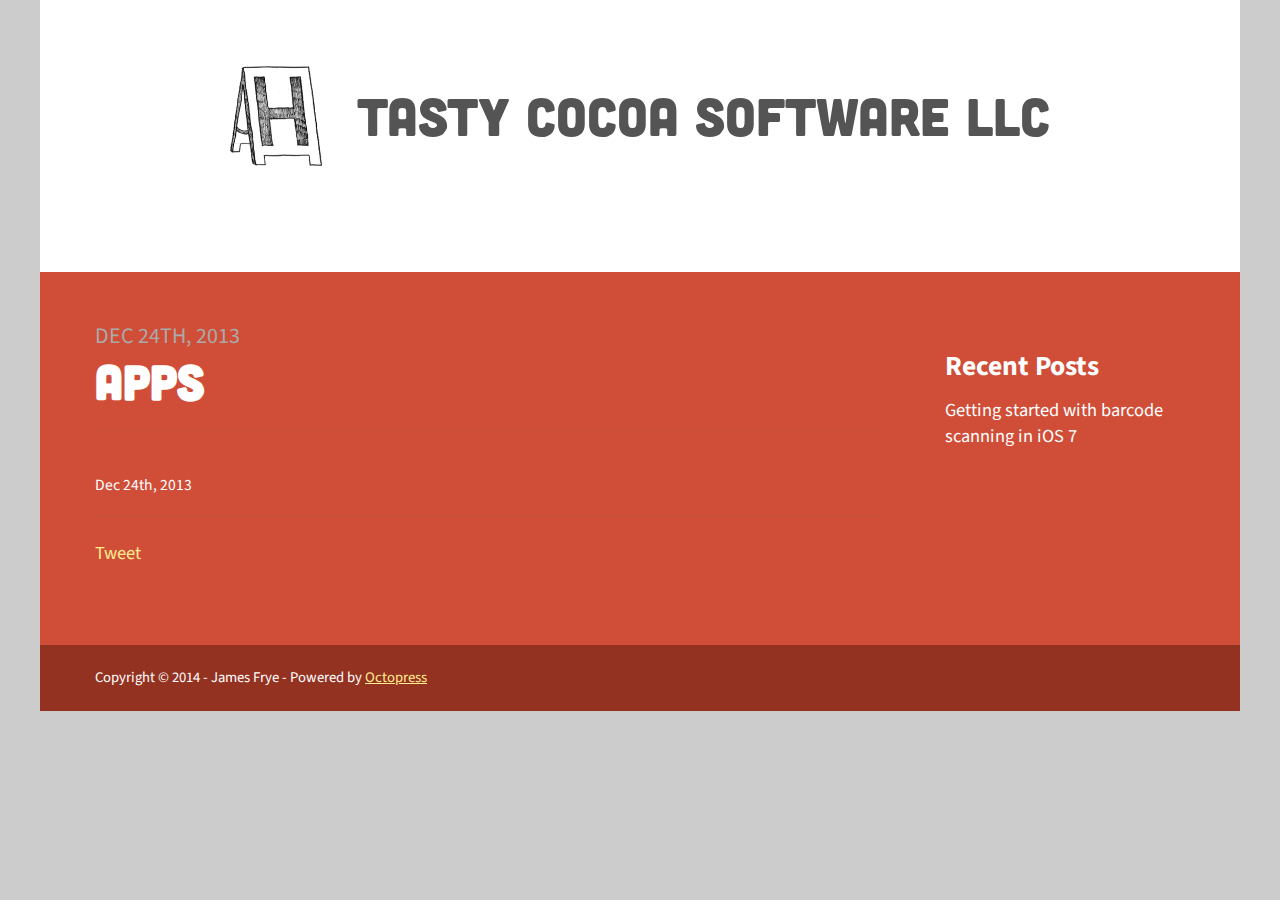
==== commit c321c0b4: "Site updated at 2014-01-25 17:05:25 UTC" ====
--- a/apps/index.html
+++ b/apps/index.html
@@ -5,11 +5,11 @@
 <!--[if (gt IE 8)|(gt IEMobile 7)|!(IEMobile)|!(IE)]><!--><html class="no-js" lang="en"><!--<![endif]-->
 <head>
   <meta charset="utf-8">
-  <title>Apps - Tasty Cocoa Software LLC</title>
+  <title>apps - Tasty Cocoa Software LLC</title>
   <meta name="author" content="James Frye">
 
   
-  <meta name="description" content=" Apps Dec 24th, 2013 Dec 24th, 2013 Tweet Recent Posts Getting Started With Barcode Scanning in iOS 7 ">
+  <meta name="description" content=" Apps Dec 24th, 2013 Dec 24th, 2013 Tweet Recent Posts Getting started with barcode scanning in iOS 7 ">
   
 
   <!-- http://t.co/dKP3o1e -->
@@ -18,14 +18,13 @@
   <meta name="viewport" content="width=device-width, initial-scale=1">
 
   
-  <link rel="canonical" href="http://www.tastycocoa.com/apps">
+  <link rel="canonical" href="http://jfrye.github.io/apps/">
   <link href="/favicon.png" rel="icon">
   <link href="/stylesheets/screen.css" media="screen, projection" rel="stylesheet" type="text/css">
+  <script src="/javascripts/modernizr-2.0.js"></script>
+  <script src="/javascripts/ender.js"></script>
+  <script src="/javascripts/octopress.js" type="text/javascript"></script>
   <link href="/atom.xml" rel="alternate" title="Tasty Cocoa Software LLC" type="application/atom+xml">
-  <script src="/javascripts/modernizr-2.0.js"></script>
-  <script src="//ajax.googleapis.com/ajax/libs/jquery/1.9.1/jquery.min.js"></script>
-  <script>!window.jQuery && document.write(unescape('%3Cscript src="./javascripts/libs/jquery.min.js"%3E%3C/script%3E'))</script>
-  <script src="/javascripts/octopress.js" type="text/javascript"></script>
   <!--Fonts from Google"s Web font directory at http://google.com/webfonts -->
 <link href="http://fonts.googleapis.com/css?family=PT+Serif:regular,italic,bold,bolditalic" rel="stylesheet" type="text/css">
 <link href='http://fonts.googleapis.com/css?family=Source+Sans+Pro:400,700,400italic' rel='stylesheet' type='text/css'>
@@ -36,28 +35,11 @@
 
 <body   >
   <header role="banner"><hgroup>
+  <img src="/images/ah_frame_transparent.svg" />
   <h1><a href="/">Tasty Cocoa Software LLC</a></h1>
 </hgroup>
 
 </header>
-  <nav role="navigation"><ul class="subscription" data-subscription="rss">
-  <li><a href="/atom.xml" rel="subscribe-rss" title="subscribe via RSS">RSS</a></li>
-  
-</ul>
-  
-<form action="http://google.com/search" method="get">
-  <fieldset role="search">
-    <input type="hidden" name="q" value="site:www.tastycocoa.com" />
-    <input class="search" type="text" name="q" results="0" placeholder="Search"/>
-  </fieldset>
-</form>
-  
-<ul class="main-navigation">
-  <li><a href="/">Blog</a></li>
-  <li><a href="/blog/archives">Archives</a></li>
-</ul>
-
-</nav>
   <div id="main">
     <div id="content">
       <div>
@@ -104,7 +86,7 @@
       
         <div class="sharing">
   
-  <a href="//twitter.com/share" class="twitter-share-button" data-url="http://www.tastycocoa.com/apps/index.html" data-via="" data-counturl="http://www.tastycocoa.com/apps/index.html" >Tweet</a>
+  <a href="http://twitter.com/share" class="twitter-share-button" data-url="http://jfrye.github.io/apps/index.html" data-via="" data-counturl="http://jfrye.github.io/apps/index.html" >Tweet</a>
   
   
   
@@ -124,7 +106,7 @@
   <ul id="recent_posts">
     
       <li class="post">
-        <a href="/blog/2014/01/23/getting-started-with-barcode-scanning-in-ios-7/">Getting Started With Barcode Scanning in iOS 7</a>
+        <a href="/blog/2014/01/23/getting-started-with-barcode-scanning-in-ios-7/">Getting started with barcode scanning in iOS 7</a>
       </li>
     
   </ul>
@@ -159,7 +141,7 @@
       var twitterWidgets = document.createElement('script');
       twitterWidgets.type = 'text/javascript';
       twitterWidgets.async = true;
-      twitterWidgets.src = '//platform.twitter.com/widgets.js';
+      twitterWidgets.src = 'http://platform.twitter.com/widgets.js';
       document.getElementsByTagName('head')[0].appendChild(twitterWidgets);
     })();
   </script>
--- a/stylesheets/screen.css
+++ b/stylesheets/screen.css
@@ -1 +1 @@
-html,body,div,span,applet,object,iframe,h1,h2,h3,h4,h5,h6,p,blockquote,pre,a,abbr,acronym,address,big,cite,code,del,dfn,em,img,ins,kbd,q,s,samp,small,strike,strong,sub,sup,tt,var,b,u,i,center,dl,dt,dd,ol,ul,li,fieldset,form,label,legend,table,caption,tbody,tfoot,thead,tr,th,td,article,aside,canvas,details,embed,figure,figcaption,footer,header,hgroup,menu,nav,output,ruby,section,summary,time,mark,audio,video{margin:0;padding:0;border:0;font:inherit;font-size:100%;vertical-align:baseline}html{line-height:1}ol,ul{list-style:none}table{border-collapse:collapse;border-spacing:0}caption,th,td{text-align:left;font-weight:normal;vertical-align:middle}q,blockquote{quotes:none}q:before,q:after,blockquote:before,blockquote:after{content:"";content:none}a img{border:none}article,aside,details,figcaption,figure,footer,header,hgroup,menu,nav,section,summary{display:block}a{color:#1863a1}a:visited{color:#751590}a:focus{color:#0181eb}a:hover{color:#0181eb}a:active{color:#01579f}aside.sidebar a{color:#222}aside.sidebar a:focus{color:#0181eb}aside.sidebar a:hover{color:#0181eb}aside.sidebar a:active{color:#01579f}a{-webkit-transition:color 0.3s;-moz-transition:color 0.3s;-o-transition:color 0.3s;transition:color 0.3s}html{background:#252525 url('/images/line-tile.png?1390667266') top left}body>div{background:#f2f2f2 url('/images/noise.png?1390667266') top left;border-bottom:1px solid #bfbfbf}body>div>div{background:#f8f8f8 url('/images/noise.png?1390667266') top left;border-right:1px solid #e0e0e0}.heading,body>header h1,h1,h2,h3,h4,h5,h6{font-family:"PT Serif","Georgia","Helvetica Neue",Arial,sans-serif}.sans,body>header h2,article header p.meta,article>footer,#content .blog-index footer,html .gist .gist-file .gist-meta,#blog-archives a.category,#blog-archives time,aside.sidebar section,body>footer{font-family:"PT Sans","Helvetica Neue",Arial,sans-serif}.serif,body,#content .blog-index a[rel=full-article]{font-family:"PT Serif",Georgia,Times,"Times New Roman",serif}.mono,pre,code,tt,p code,li code{font-family:Menlo,Monaco,"Andale Mono","lucida console","Courier New",monospace}body>header h1{font-size:2.2em;font-family:"PT Serif","Georgia","Helvetica Neue",Arial,sans-serif;font-weight:normal;line-height:1.2em;margin-bottom:0.6667em}body>header h2{font-family:"PT Serif","Georgia","Helvetica Neue",Arial,sans-serif}body{line-height:1.5em;color:#222}h1{font-size:2.2em;line-height:1.2em}@media only screen and (min-width: 992px){body{font-size:1.15em}h1{font-size:2.6em;line-height:1.2em}}h1,h2,h3,h4,h5,h6{text-rendering:optimizelegibility;margin-bottom:1em;font-weight:bold}h2,section h1{font-size:1.5em}h3,section h2,section section h1{font-size:1.3em}h4,section h3,section section h2,section section section h1{font-size:1em}h5,section h4,section section h3{font-size:.9em}h6,section h5,section section h4,section section section h3{font-size:.8em}p,article blockquote,ul,ol{margin-bottom:1.5em}ul{list-style-type:disc}ul ul{list-style-type:circle;margin-bottom:0px}ul ul ul{list-style-type:square;margin-bottom:0px}ol{list-style-type:decimal}ol ol{list-style-type:lower-alpha;margin-bottom:0px}ol ol ol{list-style-type:lower-roman;margin-bottom:0px}ul,ul ul,ul ol,ol,ol ul,ol ol{margin-left:1.3em}ul ul,ul ol,ol ul,ol ol{margin-bottom:0em}strong{font-weight:bold}em{font-style:italic}sup,sub{font-size:0.75em;position:relative;display:inline-block;padding:0 .2em;line-height:.8em}sup{top:-.5em}sub{bottom:-.5em}a[rev='footnote']{font-size:.75em;padding:0 .3em;line-height:1}q{font-style:italic}q:before{content:"\201C"}q:after{content:"\201D"}em,dfn{font-style:italic}strong,dfn{font-weight:bold}del,s{text-decoration:line-through}abbr,acronym{border-bottom:1px dotted;cursor:help}hr{margin-bottom:0.2em}small{font-size:.8em}big{font-size:1.2em}article blockquote{font-style:italic;position:relative;font-size:1.2em;line-height:1.5em;padding-left:1em;border-left:4px solid rgba(170,170,170,0.5)}article blockquote cite{font-style:italic}article blockquote cite a{color:#aaa !important;word-wrap:break-word}article blockquote cite:before{content:'\2014';padding-right:.3em;padding-left:.3em;color:#aaa}@media only screen and (min-width: 992px){article blockquote{padding-left:1.5em;border-left-width:4px}}.pullquote-right:before,.pullquote-left:before{padding:0;border:none;content:attr(data-pullquote);float:right;width:45%;margin:.5em 0 1em 1.5em;position:relative;top:7px;font-size:1.4em;line-height:1.45em}.pullquote-left:before{float:left;margin:.5em 1.5em 1em 0}.force-wrap,article a,aside.sidebar a{white-space:-moz-pre-wrap;white-space:-pre-wrap;white-space:-o-pre-wrap;white-space:pre-wrap;word-wrap:break-word}.group,body>header,body>nav,body>footer,body #content>article,body #content>div>article,body #content>div>section,body div.pagination,aside.sidebar,#main,#content,.sidebar{*zoom:1}.group:after,body>header:after,body>nav:after,body>footer:after,body #content>article:after,body #content>div>section:after,body div.pagination:after,#main:after,#content:after,.sidebar:after{content:"";display:table;clear:both}body{-webkit-text-size-adjust:none;max-width:1200px;position:relative;margin:0 auto}body>header,body>nav,body>footer,body #content>article,body #content>div>article,body #content>div>section{padding-left:18px;padding-right:18px}@media only screen and (min-width: 480px){body>header,body>nav,body>footer,body #content>article,body #content>div>article,body #content>div>section{padding-left:25px;padding-right:25px}}@media only screen and (min-width: 768px){body>header,body>nav,body>footer,body #content>article,body #content>div>article,body #content>div>section{padding-left:35px;padding-right:35px}}@media only screen and (min-width: 992px){body>header,body>nav,body>footer,body #content>article,body #content>div>article,body #content>div>section{padding-left:55px;padding-right:55px}}body div.pagination{margin-left:18px;margin-right:18px}@media only screen and (min-width: 480px){body div.pagination{margin-left:25px;margin-right:25px}}@media only screen and (min-width: 768px){body div.pagination{margin-left:35px;margin-right:35px}}@media only screen and (min-width: 992px){body div.pagination{margin-left:55px;margin-right:55px}}body>header{font-size:1em;padding-top:1.5em;padding-bottom:1.5em}#content{overflow:hidden}#content>div,#content>article{width:100%}aside.sidebar{float:none;padding:0 18px 1px;background-color:#f7f7f7;border-top:1px solid #e0e0e0}.flex-content,article img,article video,article .flash-video,aside.sidebar img{max-width:100%;height:auto}.basic-alignment.left,article img.left,article video.left,article .left.flash-video,aside.sidebar img.left{float:left;margin-right:1.5em}.basic-alignment.right,article img.right,article video.right,article .right.flash-video,aside.sidebar img.right{float:right;margin-left:1.5em}.basic-alignment.center,article img.center,article video.center,article .center.flash-video,aside.sidebar img.center{display:block;margin:0 auto 1.5em}.basic-alignment.left,article img.left,article video.left,article .left.flash-video,aside.sidebar img.left,.basic-alignment.right,article img.right,article video.right,article .right.flash-video,aside.sidebar img.right{margin-bottom:.8em}.toggle-sidebar,.no-sidebar .toggle-sidebar{display:none}@media only screen and (min-width: 750px){body.sidebar-footer aside.sidebar{float:none;width:auto;clear:left;margin:0;padding:0 35px 1px;background-color:#f7f7f7;border-top:1px solid #eaeaea}body.sidebar-footer aside.sidebar section.odd,body.sidebar-footer aside.sidebar section.even{float:left;width:48%}body.sidebar-footer aside.sidebar section.odd{margin-left:0}body.sidebar-footer aside.sidebar section.even{margin-left:4%}body.sidebar-footer aside.sidebar.thirds section{width:30%;margin-left:5%}body.sidebar-footer aside.sidebar.thirds section.first{margin-left:0;clear:both}}body.sidebar-footer #content{margin-right:0px}body.sidebar-footer .toggle-sidebar{display:none}@media only screen and (min-width: 550px){body>header{font-size:1em}}@media only screen and (min-width: 750px){aside.sidebar{float:none;width:auto;clear:left;margin:0;padding:0 35px 1px;background-color:#f7f7f7;border-top:1px solid #eaeaea}aside.sidebar section.odd,aside.sidebar section.even{float:left;width:48%}aside.sidebar section.odd{margin-left:0}aside.sidebar section.even{margin-left:4%}aside.sidebar.thirds section{width:30%;margin-left:5%}aside.sidebar.thirds section.first{margin-left:0;clear:both}}@media only screen and (min-width: 768px){body{-webkit-text-size-adjust:auto}body>header{font-size:1.2em}#main{padding:0;margin:0 auto}#content{overflow:visible;margin-right:240px;position:relative}.no-sidebar #content{margin-right:0;border-right:0}.collapse-sidebar #content{margin-right:20px}#content>div,#content>article{padding-top:17.5px;padding-bottom:17.5px;float:left}aside.sidebar{width:210px;padding:0 15px 15px;background:none;clear:none;float:left;margin:0 -100% 0 0}aside.sidebar section{width:auto;margin-left:0}aside.sidebar section.odd,aside.sidebar section.even{float:none;width:auto;margin-left:0}.collapse-sidebar aside.sidebar{float:none;width:auto;clear:left;margin:0;padding:0 35px 1px;background-color:#f7f7f7;border-top:1px solid #eaeaea}.collapse-sidebar aside.sidebar section.odd,.collapse-sidebar aside.sidebar section.even{float:left;width:48%}.collapse-sidebar aside.sidebar section.odd{margin-left:0}.collapse-sidebar aside.sidebar section.even{margin-left:4%}.collapse-sidebar aside.sidebar.thirds section{width:30%;margin-left:5%}.collapse-sidebar aside.sidebar.thirds section.first{margin-left:0;clear:both}}@media only screen and (min-width: 992px){body>header{font-size:1.3em}#content{margin-right:300px}#content>div,#content>article{padding-top:27.5px;padding-bottom:27.5px}aside.sidebar{width:260px;padding:1.2em 20px 20px}.collapse-sidebar aside.sidebar{padding-left:55px;padding-right:55px}}@media only screen and (min-width: 768px){ul,ol{margin-left:0}}body>header{background:#333}body>header h1{display:inline-block;margin:0}body>header h1 a,body>header h1 a:visited,body>header h1 a:hover{color:#f2f2f2;text-decoration:none}body>header h2{margin:.2em 0 0;font-size:1em;color:#aaa;font-weight:normal}body>nav{position:relative;background-color:#ccc;background:url('/images/noise.png?1390667266'),-webkit-gradient(linear, 50% 0%, 50% 100%, color-stop(0%, #e0e0e0), color-stop(50%, #cccccc), color-stop(100%, #b0b0b0));background:url('/images/noise.png?1390667266'),-webkit-linear-gradient(#e0e0e0,#cccccc,#b0b0b0);background:url('/images/noise.png?1390667266'),-moz-linear-gradient(#e0e0e0,#cccccc,#b0b0b0);background:url('/images/noise.png?1390667266'),-o-linear-gradient(#e0e0e0,#cccccc,#b0b0b0);background:url('/images/noise.png?1390667266'),linear-gradient(#e0e0e0,#cccccc,#b0b0b0);border-top:1px solid #f2f2f2;border-bottom:1px solid #8c8c8c;padding-top:.35em;padding-bottom:.35em}body>nav form{-webkit-background-clip:padding;-moz-background-clip:padding;background-clip:padding-box;margin:0;padding:0}body>nav form .search{padding:.3em .5em 0;font-size:.85em;font-family:"PT Sans","Helvetica Neue",Arial,sans-serif;line-height:1.1em;width:95%;-webkit-border-radius:0.5em;-moz-border-radius:0.5em;-ms-border-radius:0.5em;-o-border-radius:0.5em;border-radius:0.5em;-webkit-background-clip:padding;-moz-background-clip:padding;background-clip:padding-box;-webkit-box-shadow:#d1d1d1 0 1px;-moz-box-shadow:#d1d1d1 0 1px;box-shadow:#d1d1d1 0 1px;background-color:#f2f2f2;border:1px solid #b3b3b3;color:#888}body>nav form .search:focus{color:#444;border-color:#80b1df;-webkit-box-shadow:#80b1df 0 0 4px,#80b1df 0 0 3px inset;-moz-box-shadow:#80b1df 0 0 4px,#80b1df 0 0 3px inset;box-shadow:#80b1df 0 0 4px,#80b1df 0 0 3px inset;background-color:#fff;outline:none}body>nav fieldset[role=search]{float:right;width:48%}body>nav fieldset.mobile-nav{float:left;width:48%}body>nav fieldset.mobile-nav select{width:100%;font-size:.8em;border:1px solid #888}body>nav ul{display:none}@media only screen and (min-width: 550px){body>nav{font-size:.9em}body>nav ul{margin:0;padding:0;border:0;overflow:hidden;*zoom:1;float:left;display:block;padding-top:.15em}body>nav ul li{list-style-image:none;list-style-type:none;margin-left:0;white-space:nowrap;display:inline;float:left;padding-left:0;padding-right:0}body>nav ul li:first-child,body>nav ul li.first{padding-left:0}body>nav ul li:last-child{padding-right:0}body>nav ul li.last{padding-right:0}body>nav ul.subscription{margin-left:.8em;float:right}body>nav ul.subscription li:last-child a{padding-right:0}body>nav ul li{margin:0}body>nav a{color:#6b6b6b;font-family:"PT Sans","Helvetica Neue",Arial,sans-serif;text-shadow:#ebebeb 0 1px;float:left;text-decoration:none;font-size:1.1em;padding:.1em 0;line-height:1.5em}body>nav a:visited{color:#6b6b6b}body>nav a:hover{color:#2b2b2b}body>nav li+li{border-left:1px solid #b0b0b0;margin-left:.8em}body>nav li+li a{padding-left:.8em;border-left:1px solid #dedede}body>nav form{float:right;text-align:left;padding-left:.8em;width:175px}body>nav form .search{width:93%;font-size:.95em;line-height:1.2em}body>nav ul[data-subscription$=email]+form{width:97px}body>nav ul[data-subscription$=email]+form .search{width:91%}body>nav fieldset.mobile-nav{display:none}body>nav fieldset[role=search]{width:99%}}@media only screen and (min-width: 992px){body>nav form{width:215px}body>nav ul[data-subscription$=email]+form{width:147px}}.no-placeholder body>nav .search{background:#f2f2f2 url('/images/search.png?1390667266') 0.3em 0.25em no-repeat;text-indent:1.3em}@media only screen and (min-width: 550px){.maskImage body>nav ul[data-subscription$=email]+form{width:123px}}@media only screen and (min-width: 992px){.maskImage body>nav ul[data-subscription$=email]+form{width:173px}}.maskImage ul.subscription{position:relative;top:.2em}.maskImage ul.subscription li,.maskImage ul.subscription a{border:0;padding:0}.maskImage a[rel=subscribe-rss]{position:relative;top:0px;text-indent:-999999em;background-color:#dedede;border:0;padding:0}.maskImage a[rel=subscribe-rss],.maskImage a[rel=subscribe-rss]:after{-webkit-mask-image:url('/images/rss.png?1390667266');-moz-mask-image:url('/images/rss.png?1390667266');-ms-mask-image:url('/images/rss.png?1390667266');-o-mask-image:url('/images/rss.png?1390667266');mask-image:url('/images/rss.png?1390667266');-webkit-mask-repeat:no-repeat;-moz-mask-repeat:no-repeat;-ms-mask-repeat:no-repeat;-o-mask-repeat:no-repeat;mask-repeat:no-repeat;width:22px;height:22px}.maskImage a[rel=subscribe-rss]:after{content:"";position:absolute;top:-1px;left:0;background-color:#ababab}.maskImage a[rel=subscribe-rss]:hover:after{background-color:#9e9e9e}.maskImage a[rel=subscribe-email]{position:relative;top:0px;text-indent:-999999em;background-color:#dedede;border:0;padding:0}.maskImage a[rel=subscribe-email],.maskImage a[rel=subscribe-email]:after{-webkit-mask-image:url('/images/email.png?1390667266');-moz-mask-image:url('/images/email.png?1390667266');-ms-mask-image:url('/images/email.png?1390667266');-o-mask-image:url('/images/email.png?1390667266');mask-image:url('/images/email.png?1390667266');-webkit-mask-repeat:no-repeat;-moz-mask-repeat:no-repeat;-ms-mask-repeat:no-repeat;-o-mask-repeat:no-repeat;mask-repeat:no-repeat;width:28px;height:22px}.maskImage a[rel=subscribe-email]:after{content:"";position:absolute;top:-1px;left:0;background-color:#ababab}.maskImage a[rel=subscribe-email]:hover:after{background-color:#9e9e9e}article{padding-top:1em}article header{position:relative;padding-top:2em;padding-bottom:1em;margin-bottom:1em;background:url('[data-uri]') bottom left repeat-x}article header h1{margin:0}article header h1 a{text-decoration:none}article header h1 a:hover{text-decoration:underline}article header p{font-size:.9em;color:#aaa;margin:0}article header p.meta{text-transform:uppercase;position:absolute;top:0}@media only screen and (min-width: 768px){article header{margin-bottom:1.5em;padding-bottom:1em;background:url('[data-uri]') bottom left repeat-x}}article h2{padding-top:0.8em;background:url('[data-uri]') top left repeat-x}.entry-content article h2:first-child,article header+h2{padding-top:0}article h2:first-child,article header+h2{background:none}article .feature{padding-top:.5em;margin-bottom:1em;padding-bottom:1em;background:url('[data-uri]') bottom left repeat-x;font-size:2.0em;font-style:italic;line-height:1.3em}article img,article video,article .flash-video{-webkit-border-radius:0.3em;-moz-border-radius:0.3em;-ms-border-radius:0.3em;-o-border-radius:0.3em;border-radius:0.3em;-webkit-box-shadow:rgba(0,0,0,0.15) 0 1px 4px;-moz-box-shadow:rgba(0,0,0,0.15) 0 1px 4px;box-shadow:rgba(0,0,0,0.15) 0 1px 4px;-webkit-box-sizing:border-box;-moz-box-sizing:border-box;box-sizing:border-box;border:#fff 0.5em solid}article video,article .flash-video{margin:0 auto 1.5em}article video{display:block;width:100%}article .flash-video>div{position:relative;display:block;padding-bottom:56.25%;padding-top:1px;height:0;overflow:hidden}article .flash-video>div iframe,article .flash-video>div object,article .flash-video>div embed{position:absolute;top:0;left:0;width:100%;height:100%}article>footer{padding-bottom:2.5em;margin-top:2em}article>footer p.meta{margin-bottom:.8em;font-size:.85em;clear:both;overflow:hidden}.blog-index article+article{background:url('[data-uri]') top left repeat-x}#content .blog-index{padding-top:0;padding-bottom:0}#content .blog-index article{padding-top:2em}#content .blog-index article header{background:none;padding-bottom:0}#content .blog-index article h1{font-size:2.2em}#content .blog-index article h1 a{color:inherit}#content .blog-index article h1 a:hover{color:#0181eb}#content .blog-index a[rel=full-article]{background:#ebebeb;display:inline-block;padding:.4em .8em;margin-right:.5em;text-decoration:none;color:#666;-webkit-transition:background-color 0.5s;-moz-transition:background-color 0.5s;-o-transition:background-color 0.5s;transition:background-color 0.5s}#content .blog-index a[rel=full-article]:hover{background:#0181eb;text-shadow:none;color:#f8f8f8}#content .blog-index footer{margin-top:1em}.separator,article>footer .byline+time:before,article>footer time+time:before,article>footer .comments:before,article>footer .byline ~ .categories:before{content:"\2022 ";padding:0 .4em 0 .2em;display:inline-block}#content div.pagination{text-align:center;font-size:.95em;position:relative;background:url('[data-uri]') top left repeat-x;padding-top:1.5em;padding-bottom:1.5em}#content div.pagination a{text-decoration:none;color:#aaa}#content div.pagination a.prev{position:absolute;left:0}#content div.pagination a.next{position:absolute;right:0}#content div.pagination a:hover{color:#0181eb}#content div.pagination a[href*=archive]:before,#content div.pagination a[href*=archive]:after{content:'\2014';padding:0 .3em}p.meta+.sharing{padding-top:1em;padding-left:0;background:url('[data-uri]') top left repeat-x}#fb-root{display:none}.highlight,html .gist .gist-file .gist-syntax .gist-highlight{border:1px solid #05232b !important}.highlight table td.code,html .gist .gist-file .gist-syntax .gist-highlight table td.code{width:100%}.highlight .line-numbers,html .gist .gist-file .gist-syntax .highlight .line_numbers{text-align:right;font-size:13px;line-height:1.45em;background:#073642 url('/images/noise.png?1390667266') top left !important;border-right:1px solid #00232c !important;-webkit-box-shadow:#083e4b -1px 0 inset;-moz-box-shadow:#083e4b -1px 0 inset;box-shadow:#083e4b -1px 0 inset;text-shadow:#021014 0 -1px;padding:.8em !important;-webkit-border-radius:0;-moz-border-radius:0;-ms-border-radius:0;-o-border-radius:0;border-radius:0}.highlight .line-numbers span,html .gist .gist-file .gist-syntax .highlight .line_numbers span{color:#586e75 !important}figure.code,.gist-file,pre{-webkit-box-shadow:rgba(0,0,0,0.06) 0 0 10px;-moz-box-shadow:rgba(0,0,0,0.06) 0 0 10px;box-shadow:rgba(0,0,0,0.06) 0 0 10px}figure.code .highlight pre,.gist-file .highlight pre,pre .highlight pre{-webkit-box-shadow:none;-moz-box-shadow:none;box-shadow:none}.gist .highlight *::-moz-selection,figure.code .highlight *::-moz-selection{background:#386774;color:inherit;text-shadow:#002b36 0 1px}.gist .highlight *::-webkit-selection,figure.code .highlight *::-webkit-selection{background:#386774;color:inherit;text-shadow:#002b36 0 1px}.gist .highlight *::selection,figure.code .highlight *::selection{background:#386774;color:inherit;text-shadow:#002b36 0 1px}html .gist .gist-file{margin-bottom:1.8em;position:relative;border:none;padding-top:26px !important}html .gist .gist-file .highlight{margin-bottom:0}html .gist .gist-file .gist-syntax{border-bottom:0 !important;background:none !important}html .gist .gist-file .gist-syntax .gist-highlight{background:#002b36 !important}html .gist .gist-file .gist-syntax .highlight pre{padding:0}html .gist .gist-file .gist-meta{padding:.6em 0.8em;border:1px solid #083e4b !important;color:#586e75;font-size:.7em !important;background:#073642 url('/images/noise.png?1390667266') top left;line-height:1.5em}html .gist .gist-file .gist-meta a{color:#75878b !important;text-decoration:none}html .gist .gist-file .gist-meta a:hover{text-decoration:underline}html .gist .gist-file .gist-meta a:hover{color:#93a1a1 !important}html .gist .gist-file .gist-meta a[href*='#file']{position:absolute;top:0;left:0;right:-10px;color:#474747 !important}html .gist .gist-file .gist-meta a[href*='#file']:hover{color:#1863a1 !important}html .gist .gist-file .gist-meta a[href*=raw]{top:.4em}pre{background:#002b36 url('/images/noise.png?1390667266') top left;-webkit-border-radius:0.4em;-moz-border-radius:0.4em;-ms-border-radius:0.4em;-o-border-radius:0.4em;border-radius:0.4em;border:1px solid #05232b;line-height:1.45em;font-size:13px;margin-bottom:2.1em;padding:.8em 1em;color:#93a1a1;overflow:auto}h3.filename+pre{-moz-border-radius-topleft:0px;-webkit-border-top-left-radius:0px;border-top-left-radius:0px;-moz-border-radius-topright:0px;-webkit-border-top-right-radius:0px;border-top-right-radius:0px}p code,li code{display:inline-block;white-space:no-wrap;background:#fff;font-size:.8em;line-height:1.5em;color:#555;border:1px solid #ddd;-webkit-border-radius:0.4em;-moz-border-radius:0.4em;-ms-border-radius:0.4em;-o-border-radius:0.4em;border-radius:0.4em;padding:0 .3em;margin:-1px 0}p pre code,li pre code{font-size:1em !important;background:none;border:none}.pre-code,html .gist .gist-file .gist-syntax .highlight pre,.highlight code{font-family:Menlo,Monaco,"Andale Mono","lucida console","Courier New",monospace !important;overflow:scroll;overflow-y:hidden;display:block;padding:.8em;overflow-x:auto;line-height:1.45em;background:#002b36 url('/images/noise.png?1390667266') top left !important;color:#93a1a1 !important}.pre-code span,html .gist .gist-file .gist-syntax .highlight pre span,.highlight code span{color:#93a1a1 !important}.pre-code span,html .gist .gist-file .gist-syntax .highlight pre span,.highlight code span{font-style:normal !important;font-weight:normal !important}.pre-code .c,html .gist .gist-file .gist-syntax .highlight pre .c,.highlight code .c{color:#586e75 !important;font-style:italic !important}.pre-code .cm,html .gist .gist-file .gist-syntax .highlight pre .cm,.highlight code .cm{color:#586e75 !important;font-style:italic !important}.pre-code .cp,html .gist .gist-file .gist-syntax .highlight pre .cp,.highlight code .cp{color:#586e75 !important;font-style:italic !important}.pre-code .c1,html .gist .gist-file .gist-syntax .highlight pre .c1,.highlight code .c1{color:#586e75 !important;font-style:italic !important}.pre-code .cs,html .gist .gist-file .gist-syntax .highlight pre .cs,.highlight code .cs{color:#586e75 !important;font-weight:bold !important;font-style:italic !important}.pre-code .err,html .gist .gist-file .gist-syntax .highlight pre .err,.highlight code .err{color:#dc322f !important;background:none !important}.pre-code .k,html .gist .gist-file .gist-syntax .highlight pre .k,.highlight code .k{color:#cb4b16 !important}.pre-code .o,html .gist .gist-file .gist-syntax .highlight pre .o,.highlight code .o{color:#93a1a1 !important;font-weight:bold !important}.pre-code .p,html .gist .gist-file .gist-syntax .highlight pre .p,.highlight code .p{color:#93a1a1 !important}.pre-code .ow,html .gist .gist-file .gist-syntax .highlight pre .ow,.highlight code .ow{color:#2aa198 !important;font-weight:bold !important}.pre-code .gd,html .gist .gist-file .gist-syntax .highlight pre .gd,.highlight code .gd{color:#93a1a1 !important;background-color:#372c34 !important;display:inline-block}.pre-code .gd .x,html .gist .gist-file .gist-syntax .highlight pre .gd .x,.highlight code .gd .x{color:#93a1a1 !important;background-color:#4d2d33 !important;display:inline-block}.pre-code .ge,html .gist .gist-file .gist-syntax .highlight pre .ge,.highlight code .ge{color:#93a1a1 !important;font-style:italic !important}.pre-code .gh,html .gist .gist-file .gist-syntax .highlight pre .gh,.highlight code .gh{color:#586e75 !important}.pre-code .gi,html .gist .gist-file .gist-syntax .highlight pre .gi,.highlight code .gi{color:#93a1a1 !important;background-color:#1a412b !important;display:inline-block}.pre-code .gi .x,html .gist .gist-file .gist-syntax .highlight pre .gi .x,.highlight code .gi .x{color:#93a1a1 !important;background-color:#355720 !important;display:inline-block}.pre-code .gs,html .gist .gist-file .gist-syntax .highlight pre .gs,.highlight code .gs{color:#93a1a1 !important;font-weight:bold !important}.pre-code .gu,html .gist .gist-file .gist-syntax .highlight pre .gu,.highlight code .gu{color:#6c71c4 !important}.pre-code .kc,html .gist .gist-file .gist-syntax .highlight pre .kc,.highlight code .kc{color:#859900 !important;font-weight:bold !important}.pre-code .kd,html .gist .gist-file .gist-syntax .highlight pre .kd,.highlight code .kd{color:#268bd2 !important}.pre-code .kp,html .gist .gist-file .gist-syntax .highlight pre .kp,.highlight code .kp{color:#cb4b16 !important;font-weight:bold !important}.pre-code .kr,html .gist .gist-file .gist-syntax .highlight pre .kr,.highlight code .kr{color:#d33682 !important;font-weight:bold !important}.pre-code .kt,html .gist .gist-file .gist-syntax .highlight pre .kt,.highlight code .kt{color:#2aa198 !important}.pre-code .n,html .gist .gist-file .gist-syntax .highlight pre .n,.highlight code .n{color:#268bd2 !important}.pre-code .na,html .gist .gist-file .gist-syntax .highlight pre .na,.highlight code .na{color:#268bd2 !important}.pre-code .nb,html .gist .gist-file .gist-syntax .highlight pre .nb,.highlight code .nb{color:#859900 !important}.pre-code .nc,html .gist .gist-file .gist-syntax .highlight pre .nc,.highlight code .nc{color:#d33682 !important}.pre-code .no,html .gist .gist-file .gist-syntax .highlight pre .no,.highlight code .no{color:#b58900 !important}.pre-code .nl,html .gist .gist-file .gist-syntax .highlight pre .nl,.highlight code .nl{color:#859900 !important}.pre-code .ne,html .gist .gist-file .gist-syntax .highlight pre .ne,.highlight code .ne{color:#268bd2 !important;font-weight:bold !important}.pre-code .nf,html .gist .gist-file .gist-syntax .highlight pre .nf,.highlight code .nf{color:#268bd2 !important;font-weight:bold !important}.pre-code .nn,html .gist .gist-file .gist-syntax .highlight pre .nn,.highlight code .nn{color:#b58900 !important}.pre-code .nt,html .gist .gist-file .gist-syntax .highlight pre .nt,.highlight code .nt{color:#268bd2 !important;font-weight:bold !important}.pre-code .nx,html .gist .gist-file .gist-syntax .highlight pre .nx,.highlight code .nx{color:#b58900 !important}.pre-code .vg,html .gist .gist-file .gist-syntax .highlight pre .vg,.highlight code .vg{color:#268bd2 !important}.pre-code .vi,html .gist .gist-file .gist-syntax .highlight pre .vi,.highlight code .vi{color:#268bd2 !important}.pre-code .nv,html .gist .gist-file .gist-syntax .highlight pre .nv,.highlight code .nv{color:#268bd2 !important}.pre-code .mf,html .gist .gist-file .gist-syntax .highlight pre .mf,.highlight code .mf{color:#2aa198 !important}.pre-code .m,html .gist .gist-file .gist-syntax .highlight pre .m,.highlight code .m{color:#2aa198 !important}.pre-code .mh,html .gist .gist-file .gist-syntax .highlight pre .mh,.highlight code .mh{color:#2aa198 !important}.pre-code .mi,html .gist .gist-file .gist-syntax .highlight pre .mi,.highlight code .mi{color:#2aa198 !important}.pre-code .s,html .gist .gist-file .gist-syntax .highlight pre .s,.highlight code .s{color:#2aa198 !important}.pre-code .sd,html .gist .gist-file .gist-syntax .highlight pre .sd,.highlight code .sd{color:#2aa198 !important}.pre-code .s2,html .gist .gist-file .gist-syntax .highlight pre .s2,.highlight code .s2{color:#2aa198 !important}.pre-code .se,html .gist .gist-file .gist-syntax .highlight pre .se,.highlight code .se{color:#dc322f !important}.pre-code .si,html .gist .gist-file .gist-syntax .highlight pre .si,.highlight code .si{color:#268bd2 !important}.pre-code .sr,html .gist .gist-file .gist-syntax .highlight pre .sr,.highlight code .sr{color:#2aa198 !important}.pre-code .s1,html .gist .gist-file .gist-syntax .highlight pre .s1,.highlight code .s1{color:#2aa198 !important}.pre-code div .gd,html .gist .gist-file .gist-syntax .highlight pre div .gd,.highlight code div .gd,.pre-code div .gd .x,html .gist .gist-file .gist-syntax .highlight pre div .gd .x,.highlight code div .gd .x,.pre-code div .gi,html .gist .gist-file .gist-syntax .highlight pre div .gi,.highlight code div .gi,.pre-code div .gi .x,html .gist .gist-file .gist-syntax .highlight pre div .gi .x,.highlight code div .gi .x{display:inline-block;width:100%}.highlight,.gist-highlight{margin-bottom:1.8em;background:#002b36;overflow-y:hidden;overflow-x:auto}.highlight pre,.gist-highlight pre{background:none;-webkit-border-radius:0px;-moz-border-radius:0px;-ms-border-radius:0px;-o-border-radius:0px;border-radius:0px;border:none;padding:0;margin-bottom:0}pre::-webkit-scrollbar,.highlight::-webkit-scrollbar,.gist-highlight::-webkit-scrollbar{height:.5em;background:rgba(255,255,255,0.15)}pre::-webkit-scrollbar-thumb:horizontal,.highlight::-webkit-scrollbar-thumb:horizontal,.gist-highlight::-webkit-scrollbar-thumb:horizontal{background:rgba(255,255,255,0.2);-webkit-border-radius:4px;border-radius:4px}.highlight code{background:#000}figure.code{background:none;padding:0;border:0;margin-bottom:1.5em}figure.code pre{margin-bottom:0}figure.code figcaption{position:relative}figure.code .highlight{margin-bottom:0}.code-title,html .gist .gist-file .gist-meta a[href*='#file'],h3.filename,figure.code figcaption{text-align:center;font-size:13px;line-height:2em;text-shadow:#cbcccc 0 1px 0;color:#474747;font-weight:normal;margin-bottom:0;-moz-border-radius-topleft:5px;-webkit-border-top-left-radius:5px;border-top-left-radius:5px;-moz-border-radius-topright:5px;-webkit-border-top-right-radius:5px;border-top-right-radius:5px;font-family:"Helvetica Neue", Arial, "Lucida Grande", "Lucida Sans Unicode", Lucida, sans-serif;background:#aaa url('/images/code_bg.png?1390667266') top repeat-x;border:1px solid #565656;border-top-color:#cbcbcb;border-left-color:#a5a5a5;border-right-color:#a5a5a5;border-bottom:0}.download-source,html .gist .gist-file .gist-meta a[href*=raw],figure.code figcaption a{position:absolute;right:.8em;text-decoration:none;color:#666 !important;z-index:1;font-size:13px;text-shadow:#cbcccc 0 1px 0;padding-left:3em}.download-source:hover,html .gist .gist-file .gist-meta a[href*=raw]:hover,figure.code figcaption a:hover{text-decoration:underline}#archive #content>div,#archive #content>div>article{padding-top:0}#blog-archives{color:#aaa}#blog-archives article{padding:1em 0 1em;position:relative;background:url('[data-uri]') bottom left repeat-x}#blog-archives article:last-child{background:none}#blog-archives article footer{padding:0;margin:0}#blog-archives h1{color:#222;margin-bottom:.3em}#blog-archives h2{display:none}#blog-archives h1{font-size:1.5em}#blog-archives h1 a{text-decoration:none;color:inherit;font-weight:normal;display:inline-block}#blog-archives h1 a:hover{text-decoration:underline}#blog-archives h1 a:hover{color:#0181eb}#blog-archives a.category,#blog-archives time{color:#aaa}#blog-archives .entry-content{display:none}#blog-archives time{font-size:.9em;line-height:1.2em}#blog-archives time .month,#blog-archives time .day{display:inline-block}#blog-archives time .month{text-transform:uppercase}#blog-archives p{margin-bottom:1em}#blog-archives a,#blog-archives .entry-content a{color:inherit}#blog-archives a:hover,#blog-archives .entry-content a:hover{color:#0181eb}#blog-archives a:hover{color:#0181eb}@media only screen and (min-width: 550px){#blog-archives article{margin-left:5em}#blog-archives h2{margin-bottom:.3em;font-weight:normal;display:inline-block;position:relative;top:-1px;float:left}#blog-archives h2:first-child{padding-top:.75em}#blog-archives time{position:absolute;text-align:right;left:0em;top:1.8em}#blog-archives .year{display:none}#blog-archives article{padding-left:4.5em;padding-bottom:.7em}#blog-archives a.category{line-height:1.1em}}#content>.category article{margin-left:0;padding-left:6.8em}#content>.category .year{display:inline}.side-shadow-border,aside.sidebar section h1,aside.sidebar li{-webkit-box-shadow:#fff 0 1px;-moz-box-shadow:#fff 0 1px;box-shadow:#fff 0 1px}aside.sidebar{overflow:hidden;color:#4b4b4b;text-shadow:#fff 0 1px}aside.sidebar section{font-size:.8em;line-height:1.4em;margin-bottom:1.5em}aside.sidebar section h1{margin:1.5em 0 0;padding-bottom:.2em;border-bottom:1px solid #e0e0e0}aside.sidebar section h1+p{padding-top:.4em}aside.sidebar img{-webkit-border-radius:0.3em;-moz-border-radius:0.3em;-ms-border-radius:0.3em;-o-border-radius:0.3em;border-radius:0.3em;-webkit-box-shadow:rgba(0,0,0,0.15) 0 1px 4px;-moz-box-shadow:rgba(0,0,0,0.15) 0 1px 4px;box-shadow:rgba(0,0,0,0.15) 0 1px 4px;-webkit-box-sizing:border-box;-moz-box-sizing:border-box;box-sizing:border-box;border:#fff 0.3em solid}aside.sidebar ul{margin-bottom:0.5em;margin-left:0}aside.sidebar li{list-style:none;padding:.5em 0;margin:0;border-bottom:1px solid #e0e0e0}aside.sidebar li p:last-child{margin-bottom:0}aside.sidebar a{color:inherit;-webkit-transition:color 0.5s;-moz-transition:color 0.5s;-o-transition:color 0.5s;transition:color 0.5s}aside.sidebar:hover a{color:#222}aside.sidebar:hover a:hover{color:#0181eb}.aside-alt-link,#pinboard_linkroll .pin-tag{color:#7e7e7e}.aside-alt-link:hover,#pinboard_linkroll .pin-tag:hover{color:#0181eb}@media only screen and (min-width: 768px){.toggle-sidebar{outline:none;position:absolute;right:-10px;top:0;bottom:0;display:inline-block;text-decoration:none;color:#cecece;width:9px;cursor:pointer}.toggle-sidebar:hover{background:#e9e9e9;background:-webkit-gradient(linear, 0% 50%, 100% 50%, color-stop(0%, rgba(224,224,224,0.5)), color-stop(100%, rgba(224,224,224,0)));background:-webkit-linear-gradient(left, rgba(224,224,224,0.5),rgba(224,224,224,0));background:-moz-linear-gradient(left, rgba(224,224,224,0.5),rgba(224,224,224,0));background:-o-linear-gradient(left, rgba(224,224,224,0.5),rgba(224,224,224,0));background:linear-gradient(left, rgba(224,224,224,0.5),rgba(224,224,224,0))}.toggle-sidebar:after{position:absolute;right:-11px;top:0;width:20px;font-size:1.2em;line-height:1.1em;padding-bottom:.15em;-moz-border-radius-bottomright:0.3em;-webkit-border-bottom-right-radius:0.3em;border-bottom-right-radius:0.3em;text-align:center;background:#f8f8f8 url('/images/noise.png?1390667266') top left;border-bottom:1px solid #e0e0e0;border-right:1px solid #e0e0e0;content:"\00BB";text-indent:-1px}.collapse-sidebar .toggle-sidebar{text-indent:0px;right:-20px;width:19px}.collapse-sidebar .toggle-sidebar:hover{background:#e9e9e9}.collapse-sidebar .toggle-sidebar:after{border-left:1px solid #e0e0e0;text-shadow:#fff 0 1px;content:"\00AB";left:0px;right:0;text-align:center;text-indent:0;border:0;border-right-width:0;background:none}}.googleplus h1{-moz-box-shadow:none !important;-webkit-box-shadow:none !important;-o-box-shadow:none !important;box-shadow:none !important;border-bottom:0px none !important}.googleplus a{text-decoration:none;white-space:normal !important;line-height:32px}.googleplus a img{float:left;margin-right:0.5em;border:0 none}.googleplus-hidden{position:absolute;top:-1000em;left:-1000em}#pinboard_linkroll .pin-title,#pinboard_linkroll .pin-description{display:block;margin-bottom:.5em}#pinboard_linkroll .pin-tag{text-decoration:none}#pinboard_linkroll .pin-tag:hover{text-decoration:underline}#pinboard_linkroll .pin-tag:after{content:','}#pinboard_linkroll .pin-tag:last-child:after{content:''}.delicious-posts a.delicious-link{margin-bottom:.5em;display:block}.delicious-posts p{font-size:1em}body>footer{font-size:.8em;color:#888;text-shadow:#d9d9d9 0 1px;background-color:#ccc;background:url('/images/noise.png?1390667266'),-webkit-gradient(linear, 50% 0%, 50% 100%, color-stop(0%, #e0e0e0), color-stop(50%, #cccccc), color-stop(100%, #b0b0b0));background:url('/images/noise.png?1390667266'),-webkit-linear-gradient(#e0e0e0,#cccccc,#b0b0b0);background:url('/images/noise.png?1390667266'),-moz-linear-gradient(#e0e0e0,#cccccc,#b0b0b0);background:url('/images/noise.png?1390667266'),-o-linear-gradient(#e0e0e0,#cccccc,#b0b0b0);background:url('/images/noise.png?1390667266'),linear-gradient(#e0e0e0,#cccccc,#b0b0b0);border-top:1px solid #f2f2f2;position:relative;padding-top:1em;padding-bottom:1em;margin-bottom:3em;-moz-border-radius-bottomleft:0.4em;-webkit-border-bottom-left-radius:0.4em;border-bottom-left-radius:0.4em;-moz-border-radius-bottomright:0.4em;-webkit-border-bottom-right-radius:0.4em;border-bottom-right-radius:0.4em;z-index:1}body>footer a{color:#6b6b6b}body>footer a:visited{color:#6b6b6b}body>footer a:hover{color:#484848}body>footer p:last-child{margin-bottom:0}
+html,body,div,span,applet,object,iframe,h1,h2,h3,h4,h5,h6,p,blockquote,pre,a,abbr,acronym,address,big,cite,code,del,dfn,em,img,ins,kbd,q,s,samp,small,strike,strong,sub,sup,tt,var,b,u,i,center,dl,dt,dd,ol,ul,li,fieldset,form,label,legend,table,caption,tbody,tfoot,thead,tr,th,td,article,aside,canvas,details,embed,figure,figcaption,footer,header,hgroup,menu,nav,output,ruby,section,summary,time,mark,audio,video{margin:0;padding:0;border:0;font:inherit;font-size:100%;vertical-align:baseline}html{line-height:1}ol,ul{list-style:none}table{border-collapse:collapse;border-spacing:0}caption,th,td{text-align:left;font-weight:normal;vertical-align:middle}q,blockquote{quotes:none}q:before,q:after,blockquote:before,blockquote:after{content:"";content:none}a img{border:none}article,aside,details,figcaption,figure,footer,header,hgroup,menu,nav,section,summary{display:block}article,aside,details,figcaption,figure,footer,header,hgroup,menu,nav,section,summary{display:block}a{color:#ffeb90}a:visited{color:#ffeb90}a:focus{color:#943221}a:hover{color:#943221}a:active{color:#ffeb90}aside.sidebar a{color:#fff}aside.sidebar a:focus{color:#943221}aside.sidebar a:hover{color:#943221}aside.sidebar a:active{color:#943221}a{-webkit-transition:color 0.3s;-moz-transition:color 0.3s;-o-transition:color 0.3s;transition:color 0.3s}html{background:#ccc}body>div{background:#d04e38}body>div>div{background:#d04e38}@font-face{font-family:'CubanoRegular';src:url('/fonts/cubano-regular-webfont.eot');src:url("/fonts/cubano-regular-webfont.eot#iefix") format("embedded-opentype"),url('/fonts/cubano-regular-webfont.woff') format("woff"),url('/fonts/cubano-regular-webfont.ttf') format("truetype"),url("/fonts/cubano-regular-webfont.svg#CubanoRegular") format("svg");font-weight:normal;font-style:normal}header h1{font-family:"CubanoRegular","PT Serif","Georgia","Helvetica Neue",Arial,sans-serif}.sans,body,body>header h2,article header p.meta,article>footer,#content .blog-index footer,html .gist .gist-file .gist-meta,#blog-archives a.category,#blog-archives time,aside.sidebar section,body>footer{font-family:"Source Sans Pro","Helvetica Neue",Arial,sans-serif}.serif,#content .blog-index a[rel=full-article]{font-family:"PT Serif",Georgia,Times,"Times New Roman",serif}.mono,pre,code,tt,p code,li code{font-family:Menlo,Monaco,"Andale Mono","lucida console","Courier New",monospace}body>header h1{font-size:2.2em;font-family:"CubanoRegular","PT Serif","Georgia","Helvetica Neue",Arial,sans-serif;font-weight:normal;line-height:1.2em;margin-bottom:0.6667em}body>header h2{font-family:"CubanoRegular","PT Serif","Georgia","Helvetica Neue",Arial,sans-serif}body{line-height:2em;color:#fff}h1{font-size:2.2em;line-height:1.2em}.categories{color:#d04e38}.categories .category{background-color:#943221;display:inline-block;padding:0px 10px;margin-right:10px;color:#ffeb90;text-decoration:none}.categories .category:hover{background-color:#ffeb90;color:#943221}@media only screen and (min-width: 992px){body{font-size:1.15em}h1{font-size:2.6em;line-height:1.2em}}h1,h2,h3,h4,h5,h6{text-rendering:optimizelegibility;margin-bottom:1em;font-weight:bold}h2,section h1{font-size:1.5em}h3,section h2,section section h1{font-size:1.3em}h4,section h3,section section h2,section section section h1{font-size:1em}h5,section h4,section section h3{font-size:.9em}h6,section h5,section section h4,section section section h3{font-size:.8em}p,blockquote,ul,ol{margin-bottom:1.5em}ul{list-style-type:disc}ul ul{list-style-type:circle;margin-bottom:0px}ul ul ul{list-style-type:square;margin-bottom:0px}ol{list-style-type:decimal}ol ol{list-style-type:lower-alpha;margin-bottom:0px}ol ol ol{list-style-type:lower-roman;margin-bottom:0px}ul,ul ul,ul ol,ol,ol ul,ol ol{margin-left:1.3em}strong{font-weight:bold}em{font-style:italic}sup,sub{font-size:0.8em;position:relative;display:inline-block}sup{top:-.5em}sub{bottom:-.5em}q{font-style:italic}q:before{content:"\201C"}q:after{content:"\201D"}em,dfn{font-style:italic}strong,dfn{font-weight:bold}del,s{text-decoration:line-through}abbr,acronym{border-bottom:1px dotted;cursor:help}pre,code,tt{background-color:#002b36}sub,sup{line-height:0}hr{margin-bottom:0.2em}small{font-size:.8em}big{font-size:1.2em}blockquote{font-style:italic;position:relative;font-size:1em;line-height:1.3em;padding-left:1em;border-left:4px solid #943221}blockquote cite{font-style:italic}blockquote cite a{color:#aaa !important;word-wrap:break-word}@media only screen and (min-width: 992px){blockquote{padding-left:1.5em;border-left-width:4px}}.pullquote-right:before,.pullquote-left:before{padding:0;border:none;content:attr(data-pullquote);float:right;width:45%;margin:.5em 0 1em 1.5em;position:relative;top:7px;font-size:1.4em;line-height:1.45em}.pullquote-left:before{float:left;margin:.5em 1.5em 1em 0}.force-wrap,article a,aside.sidebar a{white-space:-moz-pre-wrap;white-space:-pre-wrap;white-space:-o-pre-wrap;white-space:pre-wrap;word-wrap:break-word}.group,body>header,body>nav,body>footer,body #content>article,body #content>div>article,body #content>div>section,body div.pagination,aside.sidebar,#main,#content,.sidebar{*zoom:1}.group:after,body>header:after,body>nav:after,body>footer:after,body #content>article:after,body #content>div>section:after,body div.pagination:after,#main:after,#content:after,.sidebar:after{content:"";display:table;clear:both}body{-webkit-text-size-adjust:none;max-width:1200px;position:relative;margin:0 auto}body>header,body>nav,body>footer,body #content>article,body #content>div>article,body #content>div>section{padding-left:18px;padding-right:18px}@media only screen and (min-width: 480px){body>header,body>nav,body>footer,body #content>article,body #content>div>article,body #content>div>section{padding-left:25px;padding-right:25px}}@media only screen and (min-width: 768px){body>header,body>nav,body>footer,body #content>article,body #content>div>article,body #content>div>section{padding-left:35px;padding-right:35px}}@media only screen and (min-width: 992px){body>header,body>nav,body>footer,body #content>article,body #content>div>article,body #content>div>section{padding-left:55px;padding-right:55px}}body div.pagination{margin-left:18px;margin-right:18px}@media only screen and (min-width: 480px){body div.pagination{margin-left:25px;margin-right:25px}}@media only screen and (min-width: 768px){body div.pagination{margin-left:35px;margin-right:35px}}@media only screen and (min-width: 992px){body div.pagination{margin-left:55px;margin-right:55px}}body>header{font-size:1em;padding-top:1.5em;padding-bottom:1.5em}#content{overflow:hidden}#content>div,#content>article{width:100%}aside.sidebar{float:none;padding:2em 5px}.flex-content,article img,article video,article .flash-video,aside.sidebar img{max-width:100%;height:auto}.basic-alignment.left,article img.left,article video.left,article .left.flash-video,aside.sidebar img.left{float:left;margin-right:1.5em}.basic-alignment.right,article img.right,article video.right,article .right.flash-video,aside.sidebar img.right{float:right;margin-left:1.5em}.basic-alignment.center,article img.center,article video.center,article .center.flash-video,aside.sidebar img.center{display:block;margin:0 auto 1.5em}.basic-alignment.left,article img.left,article video.left,article .left.flash-video,aside.sidebar img.left,.basic-alignment.right,article img.right,article video.right,article .right.flash-video,aside.sidebar img.right{margin-bottom:.8em}.toggle-sidebar,.no-sidebar .toggle-sidebar{display:none}@media only screen and (min-width: 750px){body.sidebar-footer aside.sidebar{float:none;width:auto;clear:left;margin:0;padding:2em 5px}body.sidebar-footer aside.sidebar section.odd,body.sidebar-footer aside.sidebar section.even{float:left;width:48%}body.sidebar-footer aside.sidebar section.odd{margin-left:0}body.sidebar-footer aside.sidebar section.even{margin-left:4%}body.sidebar-footer aside.sidebar.thirds section{width:30%;margin-left:5%}body.sidebar-footer aside.sidebar.thirds section.first{margin-left:0;clear:both}}body.sidebar-footer #content{margin-right:0px}body.sidebar-footer .toggle-sidebar{display:none}@media only screen and (min-width: 550px){body>header{font-size:1em}}@media only screen and (min-width: 750px){aside.sidebar{float:none;width:auto;clear:left;margin:0;padding:2em 5px}aside.sidebar section.odd,aside.sidebar section.even{float:left;width:48%}aside.sidebar section.odd{margin-left:0}aside.sidebar section.even{margin-left:4%}aside.sidebar.thirds section{width:30%;margin-left:5%}aside.sidebar.thirds section.first{margin-left:0;clear:both}}@media only screen and (min-width: 768px){body{-webkit-text-size-adjust:auto}body>header{font-size:1.2em}#main{padding:0;margin:0 auto}#content{overflow:visible;margin-right:240px;position:relative}.no-sidebar #content{margin-right:0;border-right:0}.collapse-sidebar #content{margin-right:20px}#content>div,#content>article{padding-top:17.5px;padding-bottom:17.5px;float:left}aside.sidebar{width:210px;background:none;clear:none;float:left;margin:0 -100% 0 0}aside.sidebar section{width:auto;margin-left:0}aside.sidebar section.odd,aside.sidebar section.even{float:none;width:auto;margin-left:0}.collapse-sidebar aside.sidebar{float:none;width:auto;clear:left;margin:0;padding:2em 5px}.collapse-sidebar aside.sidebar section.odd,.collapse-sidebar aside.sidebar section.even{float:left;width:48%}.collapse-sidebar aside.sidebar section.odd{margin-left:0}.collapse-sidebar aside.sidebar section.even{margin-left:4%}.collapse-sidebar aside.sidebar.thirds section{width:30%;margin-left:5%}.collapse-sidebar aside.sidebar.thirds section.first{margin-left:0;clear:both}}@media only screen and (min-width: 992px){body>header{font-size:1.3em}#content{margin-right:300px}#content>div,#content>article{padding-top:27.5px;padding-bottom:27.5px}aside.sidebar{width:260px}.collapse-sidebar aside.sidebar{padding-left:55px;padding-right:55px}}@media only screen and (min-width: 768px){ul,ol{margin-left:0}}body>header{margin:0 auto;min-height:200px;background:#fff;text-align:center}body>header h1{display:inline-block;margin:0}body>header h1 a,body>header h1 a:visited,body>header h1 a:hover{color:#545454;text-decoration:none}body>header h2{margin:.2em 0 0;font-size:1em;color:#222;font-weight:normal}body>header img{max-width:100px;max-height:100px;padding-right:30px;position:relative;top:30px}@media only screen and (max-width: 550px){body>header h1{padding-top:40px}}body>nav{position:relative;background-color:#d74c21;padding-top:.35em;padding-bottom:.35em}body>nav form{-webkit-background-clip:padding;-moz-background-clip:padding;background-clip:padding-box;margin:0;padding:0}body>nav form .search{padding:.3em .5em 0;font-size:.85em;font-family:"Source Sans Pro","Helvetica Neue",Arial,sans-serif;line-height:1.1em;width:95%;background-color:#fff;color:#222}body>nav form .search:focus{color:#444;border-color:#80b1df;-webkit-box-shadow:#80b1df 0 0 4px,#80b1df 0 0 3px inset;-moz-box-shadow:#80b1df 0 0 4px,#80b1df 0 0 3px inset;box-shadow:#80b1df 0 0 4px,#80b1df 0 0 3px inset;background-color:#fff;outline:none}body>nav fieldset[role=search]{float:right;width:48%}body>nav fieldset.mobile-nav{float:left;width:48%}body>nav fieldset.mobile-nav select{width:100%;font-size:.8em;border:1px solid #888}body>nav ul{display:none}@media only screen and (min-width: 550px){body>nav{font-size:.9em}body>nav ul{margin:0;padding:0;border:0;overflow:hidden;*zoom:1;float:left;display:block;padding-top:.15em}body>nav ul li{list-style-image:none;list-style-type:none;margin-left:0;white-space:nowrap;display:inline;float:left;padding-left:0;padding-right:0}body>nav ul li:first-child,body>nav ul li.first{padding-left:0}body>nav ul li:last-child{padding-right:0}body>nav ul li.last{padding-right:0}body>nav ul.subscription{margin-left:.8em;float:right}body>nav ul.subscription li:last-child a{padding-right:0}body>nav ul li{margin:0}body>nav a{color:#2f1107;font-family:"Source Sans Pro","Helvetica Neue",Arial,sans-serif;text-shadow:#e47451 0 1px;float:left;text-decoration:none;font-size:1.1em;padding:.1em 0;line-height:1.5em}body>nav a:visited{color:#2f1107}body>nav a:hover{color:#000}body>nav li+li{margin-left:.8em}body>nav li+li a{padding-left:.8em}body>nav form{float:right;text-align:left;padding-left:.8em;width:175px}body>nav form .search{width:93%;font-size:.95em;line-height:1.2em}body>nav ul[data-subscription$=email]+form{width:97px}body>nav ul[data-subscription$=email]+form .search{width:91%}body>nav fieldset.mobile-nav{display:none}body>nav fieldset[role=search]{width:99%}}@media only screen and (min-width: 992px){body>nav form{width:215px}body>nav ul[data-subscription$=email]+form{width:147px}}.no-placeholder body>nav .search{background:#e67e5e url('/images/search.png?1390669487') 0.3em 0.25em no-repeat;text-indent:1.3em}@media only screen and (min-width: 550px){.maskImage body>nav ul[data-subscription$=email]+form{width:123px}}@media only screen and (min-width: 992px){.maskImage body>nav ul[data-subscription$=email]+form{width:173px}}.maskImage ul.subscription{position:relative;top:.2em}.maskImage ul.subscription li,.maskImage ul.subscription a{border:0;padding:0}.maskImage a[rel=subscribe-rss]{position:relative;top:0px;text-indent:-999999em;border:0;padding:0}.maskImage a[rel=subscribe-rss],.maskImage a[rel=subscribe-rss]:after{-webkit-mask-image:url('/images/rss.png?1390669487');-moz-mask-image:url('/images/rss.png?1390669487');-ms-mask-image:url('/images/rss.png?1390669487');-o-mask-image:url('/images/rss.png?1390669487');mask-image:url('/images/rss.png?1390669487');-webkit-mask-repeat:no-repeat;-moz-mask-repeat:no-repeat;-ms-mask-repeat:no-repeat;-o-mask-repeat:no-repeat;mask-repeat:no-repeat;width:22px;height:22px}.maskImage a[rel=subscribe-rss]:after{content:"";position:absolute;top:-1px;left:0;background-color:#9e3818}.maskImage a[rel=subscribe-rss]:hover:after{background-color:#873015}.maskImage a[rel=subscribe-email]{position:relative;top:0px;text-indent:-999999em;border:0;padding:0}.maskImage a[rel=subscribe-email],.maskImage a[rel=subscribe-email]:after{-webkit-mask-image:url('/images/email.png?1390669487');-moz-mask-image:url('/images/email.png?1390669487');-ms-mask-image:url('/images/email.png?1390669487');-o-mask-image:url('/images/email.png?1390669487');mask-image:url('/images/email.png?1390669487');-webkit-mask-repeat:no-repeat;-moz-mask-repeat:no-repeat;-ms-mask-repeat:no-repeat;-o-mask-repeat:no-repeat;mask-repeat:no-repeat;width:28px;height:22px}.maskImage a[rel=subscribe-email]:after{content:"";position:absolute;top:-1px;left:0;background-color:#9e3818}.maskImage a[rel=subscribe-email]:hover:after{background-color:#873015}article{padding-top:1em}article a{text-decoration:none}article header{position:relative;padding-top:2em;padding-bottom:1em;margin-bottom:1em;background:url('[data-uri]') bottom left repeat-x}article header h1{margin:0}article header h1 a{text-decoration:none}article header h1 a:hover{text-decoration:underline}article header p{font-size:1.2em;color:#aaa;margin:0}article header p.meta{text-transform:uppercase;position:absolute;top:0}@media only screen and (min-width: 768px){article header{margin-bottom:1.5em;padding-bottom:1em;background:url('[data-uri]') bottom left repeat-x}}article .entry-content{margin-top:26px}.entry-content article h2:first-child,article header+h2{padding-top:0}article h2:first-child,article header+h2{background:none}article .feature{padding-top:.5em;margin-bottom:1em;padding-bottom:1em;background:url('[data-uri]') bottom left repeat-x;font-size:2.0em;font-style:italic;line-height:1.3em}article img,article video,article .flash-video{-webkit-border-radius:0.3em;-moz-border-radius:0.3em;-ms-border-radius:0.3em;-o-border-radius:0.3em;border-radius:0.3em;-webkit-box-shadow:rgba(0,0,0,0.15) 0 1px 4px;-moz-box-shadow:rgba(0,0,0,0.15) 0 1px 4px;box-shadow:rgba(0,0,0,0.15) 0 1px 4px;-webkit-box-sizing:border-box;-moz-box-sizing:border-box;box-sizing:border-box;border:#fff 0.5em solid}article video,article .flash-video{margin:0 auto 1.5em}article video{display:block;width:100%}article .flash-video>div{position:relative;display:block;padding-bottom:56.25%;padding-top:1px;height:0;overflow:hidden}article .flash-video>div iframe,article .flash-video>div object,article .flash-video>div embed{position:absolute;top:0;left:0;width:100%;height:100%}article>footer{padding-bottom:2.5em;margin-top:2em}article>footer p.meta{margin-bottom:.8em;font-size:.85em;clear:both;overflow:hidden}.blog-index article+article{background:url('[data-uri]') top left repeat-x}#content .blog-index{padding-top:0;padding-bottom:0}#content .blog-index article{padding-top:2em}#content .blog-index article header{background:none;padding-bottom:0}#content .blog-index article h1{font-size:2em}#content .blog-index article h1 a{color:inherit}#content .blog-index article h1 a:hover{color:#943221;text-decoration:none}#content .blog-index a[rel=full-article]{background:#ebebeb;display:inline-block;padding:.4em .8em;margin-right:.5em;text-decoration:none;color:#666;-webkit-transition:background-color 0.5s;-moz-transition:background-color 0.5s;-o-transition:background-color 0.5s;transition:background-color 0.5s}#content .blog-index a[rel=full-article]:hover{background:#943221;text-shadow:none;color:#f8f8f8}#content .blog-index footer{margin-top:1em}.separator,article>footer .byline+time:before,article>footer time+time:before,article>footer .comments:before,article>footer .byline ~ .categories:before{content:"\2022 ";padding:0 .4em 0 .2em;display:inline-block}#content div.pagination{text-align:center;font-size:.95em;position:relative;padding-top:1.5em;padding-bottom:1.5em}#content div.pagination a{text-decoration:none;color:#aaa}#content div.pagination a.prev{position:absolute;left:0}#content div.pagination a.next{position:absolute;right:0}#content div.pagination a:hover{color:#943221}#content div.pagination a[href*=archive]:before,#content div.pagination a[href*=archive]:after{content:'\2014';padding:0 .3em}p.meta+.sharing{padding-top:1em;padding-left:0;background:url('[data-uri]') top left repeat-x}#fb-root{display:none}.highlight,html .gist .gist-file .gist-syntax .gist-highlight{border:1px solid #05232b !important}.highlight table td.code,html .gist .gist-file .gist-syntax .gist-highlight table td.code{width:100%}.highlight .line-numbers,html .gist .gist-file .gist-syntax .gist-highlight .line-numbers{text-align:right;font-size:13px;line-height:1.45em;background:#073642 url('/images/noise.png?1390669487') top left !important;border-right:1px solid #00232c !important;-webkit-box-shadow:#083e4b -1px 0 inset;-moz-box-shadow:#083e4b -1px 0 inset;box-shadow:#083e4b -1px 0 inset;text-shadow:#021014 0 -1px;padding:.8em !important;-webkit-border-radius:0;-moz-border-radius:0;-ms-border-radius:0;-o-border-radius:0;border-radius:0}.highlight .line-numbers span,html .gist .gist-file .gist-syntax .gist-highlight .line-numbers span{color:#586e75 !important}figure.code,.gist-file,pre{-webkit-box-shadow:rgba(0,0,0,0.06) 0 0 10px;-moz-box-shadow:rgba(0,0,0,0.06) 0 0 10px;box-shadow:rgba(0,0,0,0.06) 0 0 10px}figure.code .highlight pre,.gist-file .highlight pre,pre .highlight pre{-webkit-box-shadow:none;-moz-box-shadow:none;box-shadow:none}html .gist .gist-file{margin-bottom:1.8em;position:relative;border:none;padding-top:26px !important}html .gist .gist-file .gist-syntax{border-bottom:0 !important;background:none !important}html .gist .gist-file .gist-syntax .gist-highlight{background:#002b36 !important}html .gist .gist-file .gist-meta{padding:.6em 0.8em;border:1px solid #083e4b !important;color:#586e75;font-size:.7em !important;background:#073642 url('/images/noise.png?1390669487') top left;line-height:1.5em}html .gist .gist-file .gist-meta a{color:#75878b !important;text-decoration:none}html .gist .gist-file .gist-meta a:hover{text-decoration:underline}html .gist .gist-file .gist-meta a:hover{color:#93a1a1 !important}html .gist .gist-file .gist-meta a[href*='#file']{position:absolute;top:0;left:0;right:-10px;color:#474747 !important}html .gist .gist-file .gist-meta a[href*='#file']:hover{color:#ffeb90 !important}html .gist .gist-file .gist-meta a[href*=raw]{top:.4em}pre{background:#002b36;border:1px solid #05232b;line-height:1.45em;font-size:13px;margin-bottom:2.1em;padding:.8em 1em;color:#93a1a1;overflow:auto}h3.filename+pre{-moz-border-radius-topleft:0px;-webkit-border-top-left-radius:0px;border-top-left-radius:0px;-moz-border-radius-topright:0px;-webkit-border-top-right-radius:0px;border-top-right-radius:0px}p code,li code{display:inline-block;white-space:no-wrap;background:#002b36;font-size:.8em;line-height:1.5em;color:#93a1a1;padding:0 .3em;margin:-1px 0}p pre code,li pre code{font-size:1em !important;background:none;border:none}.pre-code,html .gist .gist-file .gist-syntax .gist-highlight pre,.highlight code{font-family:Menlo,Monaco,"Andale Mono","lucida console","Courier New",monospace !important;overflow:scroll;overflow-y:hidden;display:block;padding:.8em !important;overflow-x:auto;line-height:1.45em;background:#002b36 !important;color:#93a1a1 !important}.pre-code *::-moz-selection,html .gist .gist-file .gist-syntax .gist-highlight pre *::-moz-selection,.highlight code *::-moz-selection{background:#386774;color:inherit;text-shadow:#002b36 0 1px}.pre-code *::-webkit-selection,html .gist .gist-file .gist-syntax .gist-highlight pre *::-webkit-selection,.highlight code *::-webkit-selection{background:#386774;color:inherit;text-shadow:#002b36 0 1px}.pre-code *::selection,html .gist .gist-file .gist-syntax .gist-highlight pre *::selection,.highlight code *::selection{background:#386774;color:inherit;text-shadow:#002b36 0 1px}.pre-code span,html .gist .gist-file .gist-syntax .gist-highlight pre span,.highlight code span{color:#93a1a1 !important}.pre-code span,html .gist .gist-file .gist-syntax .gist-highlight pre span,.highlight code span{font-style:normal !important;font-weight:normal !important}.pre-code .c,html .gist .gist-file .gist-syntax .gist-highlight pre .c,.highlight code .c{color:#586e75 !important;font-style:italic !important}.pre-code .cm,html .gist .gist-file .gist-syntax .gist-highlight pre .cm,.highlight code .cm{color:#586e75 !important;font-style:italic !important}.pre-code .cp,html .gist .gist-file .gist-syntax .gist-highlight pre .cp,.highlight code .cp{color:#586e75 !important;font-style:italic !important}.pre-code .c1,html .gist .gist-file .gist-syntax .gist-highlight pre .c1,.highlight code .c1{color:#586e75 !important;font-style:italic !important}.pre-code .cs,html .gist .gist-file .gist-syntax .gist-highlight pre .cs,.highlight code .cs{color:#586e75 !important;font-weight:bold !important;font-style:italic !important}.pre-code .err,html .gist .gist-file .gist-syntax .gist-highlight pre .err,.highlight code .err{color:#dc322f !important;background:none !important}.pre-code .k,html .gist .gist-file .gist-syntax .gist-highlight pre .k,.highlight code .k{color:#cb4b16 !important}.pre-code .o,html .gist .gist-file .gist-syntax .gist-highlight pre .o,.highlight code .o{color:#93a1a1 !important;font-weight:bold !important}.pre-code .p,html .gist .gist-file .gist-syntax .gist-highlight pre .p,.highlight code .p{color:#93a1a1 !important}.pre-code .ow,html .gist .gist-file .gist-syntax .gist-highlight pre .ow,.highlight code .ow{color:#2aa198 !important;font-weight:bold !important}.pre-code .gd,html .gist .gist-file .gist-syntax .gist-highlight pre .gd,.highlight code .gd{color:#93a1a1 !important;background-color:#372c34 !important;display:inline-block}.pre-code .gd .x,html .gist .gist-file .gist-syntax .gist-highlight pre .gd .x,.highlight code .gd .x{color:#93a1a1 !important;background-color:#4d2d33 !important;display:inline-block}.pre-code .ge,html .gist .gist-file .gist-syntax .gist-highlight pre .ge,.highlight code .ge{color:#93a1a1 !important;font-style:italic !important}.pre-code .gh,html .gist .gist-file .gist-syntax .gist-highlight pre .gh,.highlight code .gh{color:#586e75 !important}.pre-code .gi,html .gist .gist-file .gist-syntax .gist-highlight pre .gi,.highlight code .gi{color:#93a1a1 !important;background-color:#1a412b !important;display:inline-block}.pre-code .gi .x,html .gist .gist-file .gist-syntax .gist-highlight pre .gi .x,.highlight code .gi .x{color:#93a1a1 !important;background-color:#355720 !important;display:inline-block}.pre-code .gs,html .gist .gist-file .gist-syntax .gist-highlight pre .gs,.highlight code .gs{color:#93a1a1 !important;font-weight:bold !important}.pre-code .gu,html .gist .gist-file .gist-syntax .gist-highlight pre .gu,.highlight code .gu{color:#6c71c4 !important}.pre-code .kc,html .gist .gist-file .gist-syntax .gist-highlight pre .kc,.highlight code .kc{color:#859900 !important;font-weight:bold !important}.pre-code .kd,html .gist .gist-file .gist-syntax .gist-highlight pre .kd,.highlight code .kd{color:#268bd2 !important}.pre-code .kp,html .gist .gist-file .gist-syntax .gist-highlight pre .kp,.highlight code .kp{color:#cb4b16 !important;font-weight:bold !important}.pre-code .kr,html .gist .gist-file .gist-syntax .gist-highlight pre .kr,.highlight code .kr{color:#d33682 !important;font-weight:bold !important}.pre-code .kt,html .gist .gist-file .gist-syntax .gist-highlight pre .kt,.highlight code .kt{color:#2aa198 !important}.pre-code .n,html .gist .gist-file .gist-syntax .gist-highlight pre .n,.highlight code .n{color:#268bd2 !important}.pre-code .na,html .gist .gist-file .gist-syntax .gist-highlight pre .na,.highlight code .na{color:#268bd2 !important}.pre-code .nb,html .gist .gist-file .gist-syntax .gist-highlight pre .nb,.highlight code .nb{color:#859900 !important}.pre-code .nc,html .gist .gist-file .gist-syntax .gist-highlight pre .nc,.highlight code .nc{color:#d33682 !important}.pre-code .no,html .gist .gist-file .gist-syntax .gist-highlight pre .no,.highlight code .no{color:#b58900 !important}.pre-code .nl,html .gist .gist-file .gist-syntax .gist-highlight pre .nl,.highlight code .nl{color:#859900 !important}.pre-code .ne,html .gist .gist-file .gist-syntax .gist-highlight pre .ne,.highlight code .ne{color:#268bd2 !important;font-weight:bold !important}.pre-code .nf,html .gist .gist-file .gist-syntax .gist-highlight pre .nf,.highlight code .nf{color:#268bd2 !important;font-weight:bold !important}.pre-code .nn,html .gist .gist-file .gist-syntax .gist-highlight pre .nn,.highlight code .nn{color:#b58900 !important}.pre-code .nt,html .gist .gist-file .gist-syntax .gist-highlight pre .nt,.highlight code .nt{color:#268bd2 !important;font-weight:bold !important}.pre-code .nx,html .gist .gist-file .gist-syntax .gist-highlight pre .nx,.highlight code .nx{color:#b58900 !important}.pre-code .vg,html .gist .gist-file .gist-syntax .gist-highlight pre .vg,.highlight code .vg{color:#268bd2 !important}.pre-code .vi,html .gist .gist-file .gist-syntax .gist-highlight pre .vi,.highlight code .vi{color:#268bd2 !important}.pre-code .nv,html .gist .gist-file .gist-syntax .gist-highlight pre .nv,.highlight code .nv{color:#268bd2 !important}.pre-code .mf,html .gist .gist-file .gist-syntax .gist-highlight pre .mf,.highlight code .mf{color:#2aa198 !important}.pre-code .m,html .gist .gist-file .gist-syntax .gist-highlight pre .m,.highlight code .m{color:#2aa198 !important}.pre-code .mh,html .gist .gist-file .gist-syntax .gist-highlight pre .mh,.highlight code .mh{color:#2aa198 !important}.pre-code .mi,html .gist .gist-file .gist-syntax .gist-highlight pre .mi,.highlight code .mi{color:#2aa198 !important}.pre-code .s,html .gist .gist-file .gist-syntax .gist-highlight pre .s,.highlight code .s{color:#2aa198 !important}.pre-code .sd,html .gist .gist-file .gist-syntax .gist-highlight pre .sd,.highlight code .sd{color:#2aa198 !important}.pre-code .s2,html .gist .gist-file .gist-syntax .gist-highlight pre .s2,.highlight code .s2{color:#2aa198 !important}.pre-code .se,html .gist .gist-file .gist-syntax .gist-highlight pre .se,.highlight code .se{color:#dc322f !important}.pre-code .si,html .gist .gist-file .gist-syntax .gist-highlight pre .si,.highlight code .si{color:#268bd2 !important}.pre-code .sr,html .gist .gist-file .gist-syntax .gist-highlight pre .sr,.highlight code .sr{color:#2aa198 !important}.pre-code .s1,html .gist .gist-file .gist-syntax .gist-highlight pre .s1,.highlight code .s1{color:#2aa198 !important}.pre-code div .gd,html .gist .gist-file .gist-syntax .gist-highlight pre div .gd,.highlight code div .gd,.pre-code div .gd .x,html .gist .gist-file .gist-syntax .gist-highlight pre div .gd .x,.highlight code div .gd .x,.pre-code div .gi,html .gist .gist-file .gist-syntax .gist-highlight pre div .gi,.highlight code div .gi,.pre-code div .gi .x,html .gist .gist-file .gist-syntax .gist-highlight pre div .gi .x,.highlight code div .gi .x{display:inline-block;width:100%}.highlight,.gist-highlight{margin-bottom:1.8em;background:#002b36;overflow-y:hidden;overflow-x:auto}.highlight pre,.gist-highlight pre{background:none;-webkit-border-radius:none;-moz-border-radius:none;-ms-border-radius:none;-o-border-radius:none;border-radius:none;border:none;padding:0;margin-bottom:0}pre::-webkit-scrollbar,.highlight::-webkit-scrollbar,.gist-highlight::-webkit-scrollbar{height:.5em;background:rgba(255,255,255,0.15)}pre::-webkit-scrollbar-thumb:horizontal,.highlight::-webkit-scrollbar-thumb:horizontal,.gist-highlight::-webkit-scrollbar-thumb:horizontal{background:rgba(255,255,255,0.2);-webkit-border-radius:4px;border-radius:4px}.highlight code{background:#000}figure.code{background:none;padding:0;border:0;margin-bottom:1.5em}figure.code pre{margin-bottom:0}figure.code figcaption{position:relative}figure.code .highlight{margin-bottom:0}.code-title,html .gist .gist-file .gist-meta a[href*='#file'],h3.filename,figure.code figcaption{text-align:center;font-size:13px;line-height:2em;text-shadow:#cbcccc 0 1px 0;color:#474747;font-weight:normal;margin-bottom:0;-moz-border-radius-topleft:5px;-webkit-border-top-left-radius:5px;border-top-left-radius:5px;-moz-border-radius-topright:5px;-webkit-border-top-right-radius:5px;border-top-right-radius:5px;font-family:"Helvetica Neue", Arial, "Lucida Grande", "Lucida Sans Unicode", Lucida, sans-serif;background:#aaa url('/images/code_bg.png?1390669487') top repeat-x;border:1px solid #565656;border-top-color:#cbcbcb;border-left-color:#a5a5a5;border-right-color:#a5a5a5;border-bottom:0}.download-source,html .gist .gist-file .gist-meta a[href*=raw],figure.code figcaption a{position:absolute;right:.8em;text-decoration:none;color:#666 !important;z-index:1;font-size:13px;text-shadow:#cbcccc 0 1px 0;padding-left:3em}.download-source:hover,html .gist .gist-file .gist-meta a[href*=raw]:hover,figure.code figcaption a:hover{text-decoration:underline}#archive #content>div,#archive #content>div>article{padding-top:0}#blog-archives{color:#aaa}#blog-archives article{padding:1em 0 1em;position:relative;background:url('[data-uri]') bottom left repeat-x}#blog-archives article:last-child{background:none}#blog-archives article footer{padding:0;margin:0}#blog-archives h2{display:none}#blog-archives h1{color:#fff;margin-bottom:.3em;font-size:1.2em}#blog-archives h1 a{text-decoration:none;color:inherit;font-weight:normal;display:inline-block}#blog-archives h1 a:hover{text-decoration:underline}#blog-archives h1 a:hover{color:#943221}#blog-archives a.category,#blog-archives time{color:#aaa}#blog-archives .entry-content{display:none}#blog-archives time{font-size:.9em;line-height:1.2em}#blog-archives time .month,#blog-archives time .day{display:inline-block}#blog-archives time .month{text-transform:uppercase}#blog-archives p{margin-bottom:1em}#blog-archives a,#blog-archives .entry-content a{color:inherit}#blog-archives a:hover,#blog-archives .entry-content a:hover{color:#943221}#blog-archives a:hover{color:#943221}@media only screen and (min-width: 550px){#blog-archives article{margin-left:5em}#blog-archives h2{margin-bottom:.3em;font-weight:normal;display:inline-block;position:relative;top:-1px;float:left;color:#fff;padding-top:.75em}#blog-archives time{position:absolute;text-align:right;left:0em;top:1.8em;color:#fff}#blog-archives .year{display:none}#blog-archives article{padding-left:4.5em;padding-bottom:.7em}#blog-archives a.category{line-height:1.1em;color:#ffeb90;padding:5px}#blog-archives a.category:hover{color:#943221}}#content>.category article{margin-left:0;padding-left:6.8em}#content>.category .year{display:inline}aside.sidebar{overflow:hidden;color:#fff}aside.sidebar section{font-size:1em;line-height:1.4em;margin-bottom:1.5em}aside.sidebar section h1{margin:1.5em 0 0;padding-bottom:.2em}aside.sidebar section h1+p{padding-top:.4em}aside.sidebar img{-webkit-border-radius:0.3em;-moz-border-radius:0.3em;-ms-border-radius:0.3em;-o-border-radius:0.3em;border-radius:0.3em;-webkit-box-shadow:rgba(0,0,0,0.15) 0 1px 4px;-moz-box-shadow:rgba(0,0,0,0.15) 0 1px 4px;box-shadow:rgba(0,0,0,0.15) 0 1px 4px;-webkit-box-sizing:border-box;-moz-box-sizing:border-box;box-sizing:border-box;border:#fff 0.3em solid}aside.sidebar ul{margin-bottom:0.5em;margin-left:0}aside.sidebar li{list-style:none;padding:.5em 0;margin:0}aside.sidebar li p:last-child{margin-bottom:0}aside.sidebar a{color:#fff;text-decoration:none;-webkit-transition:color 0.5s;-moz-transition:color 0.5s;-o-transition:color 0.5s;transition:color 0.5s}aside.sidebar:hover a{color:#fff}aside.sidebar:hover a:hover{color:#943221}aside.sidebar .search{border:none;padding:.5em .5em;font-size:.85em;font-family:"Source Sans Pro","Helvetica Neue",Arial,sans-serif;line-height:1.1em;width:80%;background-color:#e8704b;color:#ffeb90}aside.sidebar .search:focus{color:#444;background-color:#fff;outline:none}.aside-alt-link,#tweets a[href*='twitter.com/search'],#pinboard_linkroll .pin-tag{color:#7e4a41}.aside-alt-link:hover,#tweets a[href*='twitter.com/search']:hover,#pinboard_linkroll .pin-tag:hover{color:#943221}@media only screen and (min-width: 768px){.toggle-sidebar{outline:none;position:absolute;right:-10px;top:0;bottom:0;display:inline-block;text-decoration:none;color:#9f6e65;width:9px;cursor:pointer}.toggle-sidebar:hover{background:#822f21;background:-webkit-gradient(linear, 0% 50%, 100% 50%, color-stop(0%, rgba(112,45,34,0.5)), color-stop(100%, rgba(112,45,34,0)));background:-webkit-linear-gradient(left, rgba(112,45,34,0.5),rgba(112,45,34,0));background:-moz-linear-gradient(left, rgba(112,45,34,0.5),rgba(112,45,34,0));background:-o-linear-gradient(left, rgba(112,45,34,0.5),rgba(112,45,34,0));background:linear-gradient(left, rgba(112,45,34,0.5),rgba(112,45,34,0))}.toggle-sidebar:after{position:absolute;right:-11px;top:0;width:20px;font-size:1.2em;line-height:1.1em;padding-bottom:.15em;-moz-border-radius-bottomright:0.3em;-webkit-border-bottom-right-radius:0.3em;border-bottom-right-radius:0.3em;text-align:center;background:#f8f8f8 url('/images/noise.png?1390669487') top left;border-bottom:1px solid #702d22;border-right:1px solid #702d22;content:"\00BB";text-indent:-1px}.collapse-sidebar .toggle-sidebar{text-indent:0px;right:-20px;width:19px}.collapse-sidebar .toggle-sidebar:hover{background:#822f21}.collapse-sidebar .toggle-sidebar:after{border-left:1px solid #702d22;text-shadow:#fff 0 1px;content:"\00AB";left:0px;right:0;text-align:center;text-indent:0;border:0;border-right-width:0;background:none}}#tweets .loading{background:url('[data-uri]') no-repeat center 0.5em;color:#491910;text-shadow:#f8f8f8 0 1px;text-align:center;padding:2.5em 0 .5em}#tweets .loading.error{background:url('[data-uri]') no-repeat center 0.5em}#tweets p{position:relative;padding-right:1em}#tweets a[href*=status]:first-child{color:#ac6b5f;float:right;padding:0 0 .1em 1em;position:relative;right:-1.3em;text-shadow:#fff 0 1px;font-size:.7em;text-decoration:none}#tweets a[href*=status]:first-child span{font-size:1.5em}#tweets a[href*=status]:first-child:hover{color:#943221;text-decoration:none}#tweets a[href*='twitter.com/search']{text-decoration:none}#tweets a[href*='twitter.com/search']:hover{text-decoration:underline}.googleplus h1{-moz-box-shadow:none !important;-webkit-box-shadow:none !important;-o-box-shadow:none !important;box-shadow:none !important;border-bottom:0px none !important}.googleplus a{text-decoration:none;white-space:normal !important;line-height:32px}.googleplus a img{float:left;margin-right:0.5em;border:0 none}.googleplus-hidden{position:absolute;top:-1000em;left:-1000em}#pinboard_linkroll .pin-title,#pinboard_linkroll .pin-description{display:block;margin-bottom:.5em}#pinboard_linkroll .pin-tag{text-decoration:none}#pinboard_linkroll .pin-tag:hover{text-decoration:underline}#pinboard_linkroll .pin-tag:after{content:','}#pinboard_linkroll .pin-tag:last-child:after{content:''}.delicious-posts a.delicious-link{margin-bottom:.5em;display:block}.delicious-posts p{font-size:1em}body>footer{font-size:.8em;color:#fff;background-color:#943221;position:relative;padding-top:1em;padding-bottom:1em;margin-bottom:3em;z-index:1}body>footer p:last-child{margin-bottom:0}body>footer a:hover{color:#e8704b}
